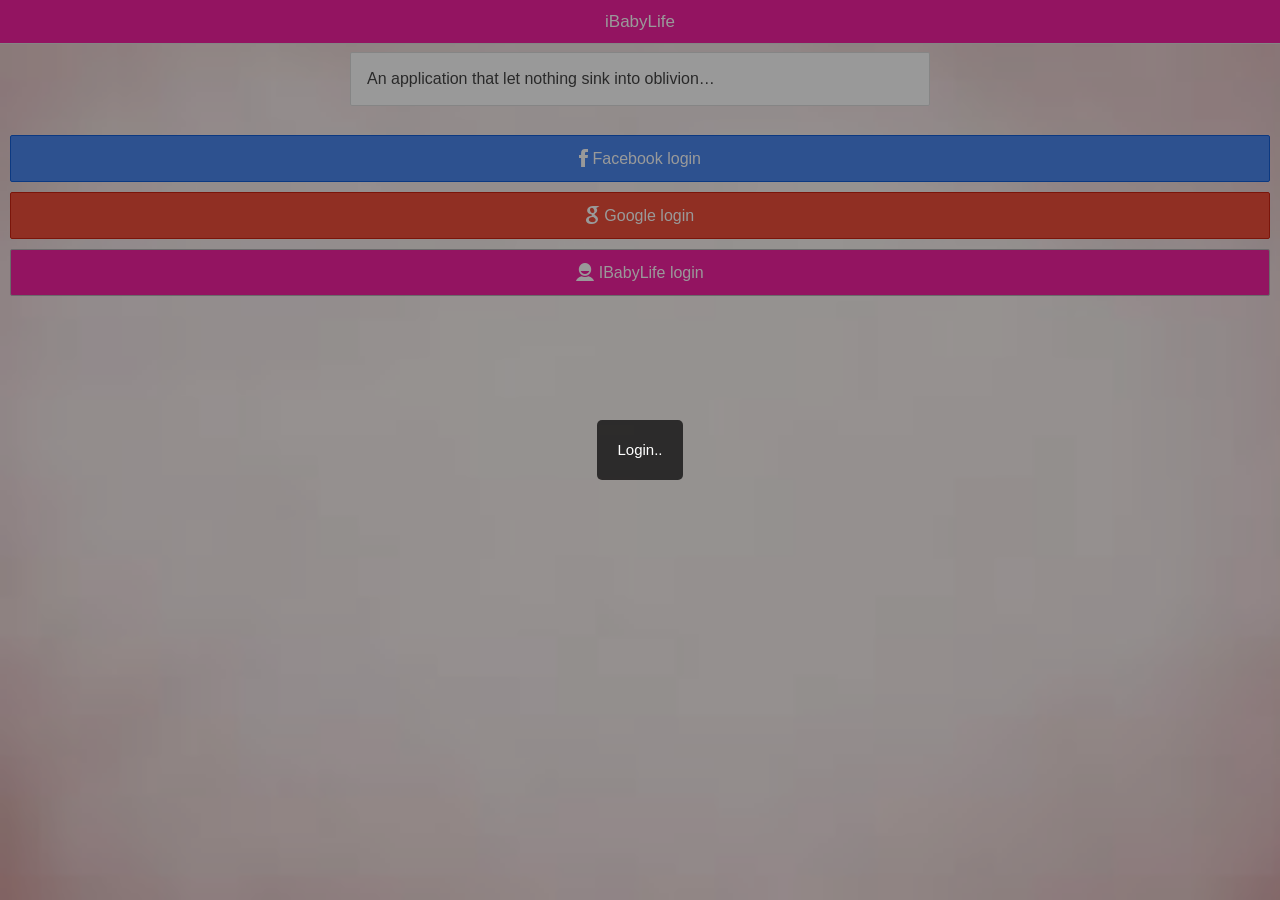
==== index.html @ 6585d314 "ga login" ====
<!DOCTYPE html>
<html>
	<head>
		<meta charset="utf-8">

		<meta content="width=device-width, initial-scale=1.0, maximum-scale=1.0, minimum-scale=1.0, user-scalable=no" name="viewport" />
		<link href="lib/ionic/css/ionic.css" rel="stylesheet">
		<link href="lib/ionic/css/ionicons.css" rel="stylesheet">
		<link href="css/style.css" rel="stylesheet">

		<script>
			var gaPlugin;
			gaPlugin = window.plugins.gaPlugin;
   			gaPlugin.init(successHandler, errorHandler, "UA-60026567-1", 10);
		
			function checkConnection() {
				var networkState = navigator.network.connection.type;

				var states = {};
				states[Connection.UNKNOWN] = 'Unknown connection';
				states[Connection.ETHERNET] = 'Ethernet connection';
				states[Connection.WIFI] = 'WiFi connection';
				states[Connection.CELL_2G] = 'Cell 2G connection';
				states[Connection.CELL_3G] = 'Cell 3G connection';
				states[Connection.CELL_4G] = 'Cell 4G connection';
				states[Connection.NONE] = 'No network connection';

				if (networkState == Connection.UNKNOWN || networkState == Connection.NONE) {
					return false;
				} else {
					return true;
				}
			};

		</script>

		<!-- IF using Sass (run gulp sass first), then uncomment below and remove the CSS includes above
		<link href="css/ionic.app.css" rel="stylesheet">
		-->

		<!-- ionic/angularjs js -->
		<script src="lib/ionic/js/ionic.bundle.js"></script>

		<!-- jquery js -->
		<script src="js/jquery.min.js"></script>

		<!-- Mobiscroll JS and CSS Includes -->

		<!-- Mobiscroll JS and CSS Includes -->

		<script src="js/mobiscroll.core.js"></script>
		<script src="js/mobiscroll.widget.js"></script>
		<script src="js/mobiscroll.scroller.js"></script>

		<script src="js/mobiscroll.util.datetime.js"></script>
		<script src="js/mobiscroll.datetimebase.js"></script>
		<script src="js/mobiscroll.datetime.js"></script>
		<script src="js/mobiscroll.select.js"></script>
		<script src="js/mobiscroll.listbase.js"></script>
		<script src="js/mobiscroll.image.js"></script>
		<script src="js/mobiscroll.treelist.js"></script>

		<script src="js/mobiscroll.widget.android.js"></script>
		<script src="js/mobiscroll.widget.android-holo.js"></script>
		<script src="js/mobiscroll.widget.ios-classic.js"></script>
		<script src="js/mobiscroll.widget.ios.js"></script>
		<script src="js/mobiscroll.widget.jqm.js"></script>
		<script src="js/mobiscroll.widget.sense-ui.js"></script>
		<script src="js/mobiscroll.widget.wp.js"></script>

		<script src="js/mobiscroll.android-holo-light.js"></script>
		<script src="js/mobiscroll.wp-light.js"></script>

		<script src="js/i18n/mobiscroll.i18n.cs.js"></script>
		<script src="js/i18n/mobiscroll.i18n.de.js"></script>
		<script src="js/i18n/mobiscroll.i18n.en-UK.js"></script>
		<script src="js/i18n/mobiscroll.i18n.es.js"></script>
		<script src="js/i18n/mobiscroll.i18n.fa.js"></script>
		<script src="js/i18n/mobiscroll.i18n.fr.js"></script>
		<script src="js/i18n/mobiscroll.i18n.hu.js"></script>
		<script src="js/i18n/mobiscroll.i18n.it.js"></script>
		<script src="js/i18n/mobiscroll.i18n.ja.js"></script>
		<script src="js/i18n/mobiscroll.i18n.nl.js"></script>
		<script src="js/i18n/mobiscroll.i18n.no.js"></script>
		<script src="js/i18n/mobiscroll.i18n.pl.js"></script>
		<script src="js/i18n/mobiscroll.i18n.pt-BR.js"></script>
		<script src="js/i18n/mobiscroll.i18n.pt-PT.js"></script>
		<script src="js/i18n/mobiscroll.i18n.ro.js"></script>
		<script src="js/i18n/mobiscroll.i18n.ru.js"></script>
		<script src="js/i18n/mobiscroll.i18n.ru-UA.js"></script>
		<script src="js/i18n/mobiscroll.i18n.sk.js"></script>
		<script src="js/i18n/mobiscroll.i18n.sv.js"></script>
		<script src="js/i18n/mobiscroll.i18n.tr.js"></script>
		<script src="js/i18n/mobiscroll.i18n.zh.js"></script>

		<link href="css/mobiscroll.animation.css" rel="stylesheet" type="text/css" />
		<link href="css/mobiscroll.icons.css" rel="stylesheet" type="text/css" />
		<link href="css/mobiscroll.widget.css" rel="stylesheet" type="text/css" />
		<link href="css/mobiscroll.widget.android.css" rel="stylesheet" type="text/css" />
		<link href="css/mobiscroll.widget.android-holo.css" rel="stylesheet" type="text/css" />
		<link href="css/mobiscroll.widget.ios-classic.css" rel="stylesheet" type="text/css" />
		<link href="css/mobiscroll.widget.ios.css" rel="stylesheet" type="text/css" />
		<link href="css/mobiscroll.widget.jqm.css" rel="stylesheet" type="text/css" />
		<link href="css/mobiscroll.widget.sense-ui.css" rel="stylesheet" type="text/css" />
		<link href="css/mobiscroll.widget.wp.css" rel="stylesheet" type="text/css" />
		<link href="css/mobiscroll.scroller.css" rel="stylesheet" type="text/css" />
		<link href="css/mobiscroll.scroller.android.css" rel="stylesheet" type="text/css" />
		<link href="css/mobiscroll.scroller.android-holo.css" rel="stylesheet" type="text/css" />
		<link href="css/mobiscroll.scroller.ios-classic.css" rel="stylesheet" type="text/css" />
		<link href="css/mobiscroll.scroller.ios.css" rel="stylesheet" type="text/css" />
		<link href="css/mobiscroll.scroller.jqm.css" rel="stylesheet" type="text/css" />
		<link href="css/mobiscroll.scroller.sense-ui.css" rel="stylesheet" type="text/css" />
		<link href="css/mobiscroll.scroller.wp.css" rel="stylesheet" type="text/css" />
		<link href="css/mobiscroll.image.css" rel="stylesheet" type="text/css" />

		<link href="css/mobiscroll.android-holo-light.css" rel="stylesheet" type="text/css" />
		<link href="css/mobiscroll.wp-light.css" rel="stylesheet" type="text/css" />

		<!-- cordova script (this will be a 404 during development) -->
		<script src="phonegap.js"></script>

		<!--csak fejlesztésre kell
		<script src="phonegap.js"></script>
		<script src="js/phonegap.js"></script>
		-->

		<!-- third party js -->
		<script src="js/hello.js"></script>

		<!-- your app's js -->
		<script src="js/sync.js"></script>
		<script src="js/app.js"></script>

		<script src="js/filterous.js"></script>
		<script src="js/filterousEffects.js"></script>
		<script src="lib/angular-intercom.js"></script>

		<style>
			#intercom-launcher {
				display: none;
			}
		</style>
	</head>
	<body ng-app="starter">

		<ion-pane>
			<div ui-view  class='view'></div>
		</ion-pane>

	</body>

</html>
---- css/style.css ----
.view {
	background: url('background.jpg');
	-moz-background-size: cover;
	-webkit-background-size: cover;
	-o-background-size: cover;
	background-size: cover;
}

/*
 logo css
 */
.card {
	max-width: 600px;
	margin: auto auto;
	padding: 0px;
	background-color: transparent;
	box-shadow: none;
}

/*
 filterek css
 */

.filter {
	max-width: 100px;
	max-height: 100px;
}
.eventImgs {
	width: 75%;
	margin: auto auto;
}
#reset {
	background: url("filters/baba.jpg") no-repeat 0 0;
	background-size: cover;
}
#fluorescent {
	background: url("filters/fluorescent.jpg") no-repeat 0 0;
	background-size: cover;
}
#nostalgia {
	background: url("filters/nostalgia.jpg") no-repeat 0 0;
	background-size: cover;
}
#phykos {
	background: url("filters/phykos.jpg") no-repeat 0 0;
	background-size: cover;
}
#lotus {
	background: url("filters/lotus.jpg") no-repeat 0 0;
	background-size: cover;
}
#memphis {
	background: url("filters/memphis.jpg") no-repeat 0 0;
	background-size: cover;
}
#deutlich {
	background: url("filters/deutlich.jpg") no-repeat 0 0;
	background-size: cover;
}
#sumie {
	background: url("filters/sumie.jpg") no-repeat 0 0;
	background-size: cover;
}

.button.button-pink {
	background-color: #F521A2;
	color: #fff;
}
.wide-as-needed {
	overflow: scroll;
	white-space: nowrap;
	width: 100%;
	margin: auto auto;
	text-align: center;
}
.scroll {
	min-width: 100%;
}
.bar.bar-loading {
	display: block;
	height: 24px;
	/* starts right below a normal header */
	top: 44px;
	/* make the text centered vertically and horizontally */
	text-align: center;
	padding: 0;
	line-height: 24px;
	/* transition 'sliding down' (check below)*/
	-webkit-transition: 200ms all;
}

/*
 * make the content's top changes animate.
 * might not always look good, but looks
 * good when our loader is added & removed
 */
.has-header {
	-webkit-transition: 200ms top;
}
.has-header.has-loading {
	/* 44px (header) + 24px */
	top: 68px;
}
.filter {
	width: 100px;
	height: 100px;
	padding: 0px;
}

.album {
	width: 90px;
	height: 40px;
	padding: 0px;
	background: white;
	-webkit-border-radius: 100px;
	-moz-border-radius: 100px;
	border-radius: 100px;
}
.thumb {
	display: inline;
	float: left;
	width: 300px;
	height: 300px;
	padding: 0px;
	background-position: center center;
	background-size: cover;
	border: none;
}

.egykep {
	width: 300px;
	height: 300px;
}

.negykep {
	width: 150px;
	height: 150px;
}
.hatkep {
	width: 75px;
	height: 75px;
}

.eventImage {
	background-image: url("loader.gif");
	background-position: 50% 50%;
}

/* make loading bar slide up/down */
.bar-loading.ng-enter, .bar-loading.ng-leave.ng-leave-active {
	height: 0;
	border-width: 0px;
}
.bar-loading.ng-enter.ng-enter-active, .bar-loading.ng-leave {
	height: 24px;
	border-width: 1px;
}

/* image nagyitás */

.transparent {
	background: transparent !important;
}
.image-modal {
	width: 100% !important;
	height: 100%;
	top: 0 !important;
	left: 0 !important;
}
.fullscreen-image {
	max-width: 100%;
	max-height: 100%;
	bottom: 0;
	left: 0;
	margin: auto;
	overflow: auto;
	position: fixed;
	right: 0;
	top: 0;
}

/*corner ribbon */

.circleBase {
    border-radius: 50%;
    behavior: url(PIE.htc); /* remove if you don't care about IE8 */
   	display: inline-block;
   	float: left;
   	text-align: center;
}


.type2 {
    width: 22px;
    height: 22px;   
    background-color:black;
    color:white;     
    border: 1px solid white; 
    
}

.type3 {
    width: 22px;
    height: 22px;   
    border: 1px solid #000;
}
---- css/mobiscroll.animation.css ----
.dw-trans .dw-persp {
    overflow: hidden;
    -webkit-perspective: 1000px;
    -moz-perspective: 1000px;
    perspective: 1000px;
}
.dw-trans .dw,
.dw-trans .dwo {
    -webkit-animation-fill-mode: forwards;
    -webkit-animation-duration: 200ms;
    -moz-animation-fill-mode: forwards;
    -moz-animation-duration: 200ms;
    animation-fill-mode: forwards;
    animation-duration: 200ms;
}
.dw-trans .dwo { 
    -webkit-backface-visibility: hidden; 
}
.dw-in .dw {
    -webkit-animation-timing-function: ease-out;
    -moz-animation-timing-function: ease-out;
    animation-timing-function: ease-out;
}
.dw-out .dw {
    -webkit-animation-timing-function: ease-in;
    -moz-animation-timing-function: ease-in;
    animation-timing-function: ease-in;
}
.dw-in .dwo {
    -webkit-animation-name: dw-f-in;
    -moz-animation-name: dw-f-in;
    animation-name: dw-f-in;
}
.dw-out .dwo {
    -webkit-animation-name: dw-f-out;
    -moz-animation-name: dw-f-out;
    animation-name: dw-f-out;
}
.dw-flip,
.dw-swing,
.dw-slidehorizontal,
.dw-slidevertical,
.dw-slidedown,
.dw-slideup,
.dw-fade {
    -webkit-backface-visibility: hidden;
    -webkit-transform: translateX(0);
    -moz-backface-visibility: hidden;
    -moz-transform: translateX(0);
    backface-visibility: hidden;
    transform: translateX(0);
}
.dw-swing,
.dw-slidehorizontal,
.dw-slidevertical,
.dw-slidedown,
.dw-slideup,
.dw-fade {
    -webkit-transform-origin: 0 0;
    -moz-transform-origin: 0 0;
    transform-origin: 0 0;
}
.dw-flip,
.dw-pop {
    -webkit-transform-origin: 50% 50%;
    -moz-transform-origin: 50% 50%;
    transform-origin: 50% 50%;
}
.dw-in .dw-pop {
    opacity: 1;
    -webkit-animation-name: dw-p-in;
    -webkit-transform: scale(1);
    -moz-animation-name: dw-p-in;
    -moz-transform: scale(1);
    transform: scale(1);
    animation-name: dw-p-in;
}
.dw-out .dw-pop {
    opacity: 0;
    -webkit-animation-name: dw-p-out;
    -moz-animation-name: dw-p-out;
    animation-name: dw-p-out;
}
.dw-in .dw-flip {
    opacity: 1;
    -webkit-animation-name: dw-fl-in;
    -webkit-transform: scale(1);
    -moz-animation-name: dw-fl-in;
    -moz-transform: scale(1);
    animation-name: dw-fl-in;
    transform: scale(1);
}
.dw-out .dw-flip {
    opacity: 0;
    animation-name: dw-fl-out;
    -webkit-animation-name: dw-fl-out;
    -moz-animation-name: dw-fl-out;
}
.dw-in .dw-swing {
    opacity: 1;
    -webkit-animation-name: dw-sw-in;
    -webkit-transform: scale(1);
    -moz-animation-name: dw-sw-in;
    -moz-transform: scale(1);
    transform: scale(1);
    animation-name: dw-sw-in;
}
.dw-out .dw-swing {
    opacity: 0;
    -webkit-animation-name: dw-sw-out;
    -moz-animation-name: dw-sw-out;
    animation-name: dw-sw-out;
}
.dw-in .dw-slidehorizontal {
    opacity: 1;
    -webkit-animation-name: dw-sh-in;
    -webkit-transform: scale(1);
    -moz-animation-name: dw-sh-in;
    -moz-transform: scale(1);
    transform: scale(1);
    animation-name: dw-sh-in;
}
.dw-out .dw-slidehorizontal {
    opacity: 0;
    -webkit-animation-name: dw-sh-out;
    -moz-animation-name: dw-sh-out;
    animation-name: dw-sh-out;
}
.dw-in .dw-slidevertical {
    opacity: 1;
    -webkit-animation-name: dw-sv-in;
    -webkit-transform: scale(1);
    -moz-animation-name: dw-sv-in;
    -moz-transform: scale(1);
    animation-name: dw-sv-in;
    transform: scale(1);
}
.dw-out .dw-slidevertical {
    opacity: 0;
    -webkit-animation-name: dw-sv-out;
    -moz-animation-name: dw-sv-out;
    animation-name: dw-sv-out;
}
.dw-in .dw-slidedown {
    -webkit-animation-name: dw-sd-in;
    -webkit-transform: scale(1);
    -moz-animation-name: dw-sd-in;
    -moz-transform: scale(1);
    animation-name: dw-sd-in;
    transform: scale(1);
}
.dw-out .dw-slidedown {
    animation-name: dw-sd-out;
    -webkit-animation-name: dw-sd-out;
    -webkit-transform: translateY(-100%);
    -moz-animation-name: dw-sd-out;
    -moz-transform: translateY(-100%);
}
.dw-in .dw-slideup {
    -webkit-animation-name: dw-su-in;
    -webkit-transform: scale(1);
    -moz-animation-name: dw-su-in;
    -moz-transform: scale(1);
    transform: scale(1);
    animation-name: dw-su-in;
}
.dw-out .dw-slideup {
    animation-name: dw-su-out;
    -webkit-animation-name: dw-su-out;
    -webkit-transform: translateY(100%);
    -moz-animation-name: dw-su-out;
    -moz-transform: translateY(100%);
}
.dw-in .dw-fade {
    opacity: 1;
    -webkit-animation-name: dw-f-in;
    -moz-animation-name: dw-f-in;
    animation-name: dw-f-in;
}
.dw-out .dw-fade {
    opacity: 0;
    -webkit-animation-name: dw-f-out;
    -moz-animation-name: dw-f-out;
    animation-name: dw-f-out;
}
/* Fade in */
@keyframes dw-f-in {
    from {
        opacity: 0;
    }
    to {
        opacity: 1;
    }
}
@-webkit-keyframes dw-f-in {
    from {
        opacity: 0;
    }
    to {
        opacity: 1;
    }
}
@-moz-keyframes dw-f-in {
    from {
        opacity: 0;
    }
    to {
        opacity: 1;
    }
}
/* Fade out */
@keyframes dw-f-out {
    from {
        visibility: visible;
        opacity: 1;
    }
    to {
        opacity: 0;
    }
}
@-webkit-keyframes dw-f-out {
    from {
        visibility: visible;
        opacity: 1;
    }
    to {
        opacity: 0;
    }
}
@-moz-keyframes dw-f-out {
    from {
        visibility: visible;
        opacity: 1;
    }
    to {
        opacity: 0;
    }
}
/* Pop in */
@keyframes dw-p-in {
    from {
        opacity: 0;
        transform: scale(0.8);
    }
    to {
        opacity: 1;
        transform: scale(1);
    }
}
@-webkit-keyframes dw-p-in {
    from {
        opacity: 0;
        -webkit-transform: scale(0.8);
    }
    to {
        opacity: 1;
        -webkit-transform: scale(1);
    }
}
@-moz-keyframes dw-p-in {
    from {
        opacity: 0;
        -moz-transform: scale(0.8);
    }
    to {
        opacity: 1;
        -moz-transform: scale(1);
    }
}
/* Pop out */
@keyframes dw-p-out {
    from {
        opacity: 1;
        transform: scale(1);
    }
    to {
        opacity: 0;
        transform: scale(0.8);
    }
}
@-webkit-keyframes dw-p-out {
    from {
        opacity: 1;
        -webkit-transform: scale(1);
    }
    to {
        opacity: 0;
        -webkit-transform: scale(0.8);
    }
}
@-moz-keyframes dw-p-out {
    from {
        opacity: 1;
        -moz-transform: scale(1);
    }
    to {
        opacity: 0;
        -moz-transform: scale(0.8);
    }
}
/* Flip in */
@keyframes dw-fl-in {
    from {
        opacity: 0;
        transform: rotateY(90deg);
    }
    to {
        opacity: 1;
        transform: rotateY(0);
    }
}
@-webkit-keyframes dw-fl-in {
    from {
        opacity: 0;
        -webkit-transform: rotateY(90deg);
    }
    to {
        opacity: 1;
        -webkit-transform: rotateY(0);
    }
}
@-moz-keyframes dw-fl-in {
    from {
        opacity: 0;
        -moz-transform: rotateY(90deg);
    }
    to {
        opacity: 1;
        -moz-transform: rotateY(0);
    }
}
/* Flip out */
@keyframes dw-fl-out {
    from {
        opacity: 1;
        transform: rotateY(0deg);
    }
    to {
        opacity: 0;
        transform: rotateY(-90deg);
    }
}
@-webkit-keyframes dw-fl-out {
    from {
        opacity: 1;
        -webkit-transform: rotateY(0deg);
    }
    to {
        opacity: 0;
        -webkit-transform: rotateY(-90deg);
    }
}
@-moz-keyframes dw-fl-out {
    from {
        opacity: 1;
        -moz-transform: rotateY(0deg);
    }
    to {
        opacity: 0;
        -moz-transform: rotateY(-90deg);
    }
}
/* Swing in */
@keyframes dw-sw-in {
    from {
        opacity: 0;
        transform: rotateY(-90deg);
    }
    to {
        opacity: 1;
        transform: rotateY(0deg);
    }
}
@-webkit-keyframes dw-sw-in {
    from {
        opacity: 0;
        -webkit-transform: rotateY(-90deg);
    }
    to {
        opacity: 1;
        -webkit-transform: rotateY(0deg);
    }
}
@-moz-keyframes dw-sw-in {
    from {
        opacity: 0;
        -moz-transform: rotateY(-90deg);
    }
    to {
        opacity: 1;
        -moz-transform: rotateY(0deg);
    }
}
/* Swing out */
@keyframes dw-sw-out {
    from {
        opacity: 1;
        transform: rotateY(0deg);
    }
    to {
        opacity: 0;
        transform: rotateY(-90deg);
    }
}
@-webkit-keyframes dw-sw-out {
    from {
        opacity: 1;
        -webkit-transform: rotateY(0deg);
    }
    to {
        opacity: 0;
        -webkit-transform: rotateY(-90deg);
    }
}
@-moz-keyframes dw-sw-out {
    from {
        opacity: 1;
        -moz-transform: rotateY(0deg);
    }
    to {
        opacity: 0;
        -moz-transform: rotateY(-90deg);
    }
}
/* Slide horizontal in */
@keyframes dw-sh-in {
    from {
        opacity: 0;
        transform: translateX(-100%);
    }
    to {
        opacity: 1;
        transform: translateX(0);
    }
}
@-webkit-keyframes dw-sh-in {
    from {
        opacity: 0;
        -webkit-transform: translateX(-100%);
    }
    to {
        opacity: 1;
        -webkit-transform: translateX(0);
    }
}
@-moz-keyframes dw-sh-in {
    from {
        opacity: 0;
        -moz-transform: translateX(-100%);
    }
    to {
        opacity: 1;
        -moz-transform: translateX(0);
    }
}
/* Slide horizontal out */
@keyframes dw-sh-out {
    from {
        opacity: 1;
        transform: translateX(0);
    }
    to {
        opacity: 0;
        transform: translateX(100%);
    }
}
@-webkit-keyframes dw-sh-out {
    from {
        opacity: 1;
        -webkit-transform: translateX(0);
    }
    to {
        opacity: 0;
        -webkit-transform: translateX(100%);
    }
}
@-moz-keyframes dw-sh-out {
    from {
        opacity: 1;
        -moz-transform: translateX(0);
    }
    to {
        opacity: 0;
        -moz-transform: translateX(100%);
    }
}
/* Slide vertical in */
@keyframes dw-sv-in {
    from {
        opacity: 0;
        transform: translateY(-100%);
    }
    to {
        opacity: 1;
        transform: translateY(0);
    }
}
@-webkit-keyframes dw-sv-in {
    from {
        opacity: 0;
        -webkit-transform: translateY(-100%);
    }
    to {
        opacity: 1;
        -webkit-transform: translateY(0);
    }
}
@-moz-keyframes dw-sv-in {
    from {
        opacity: 0;
        -moz-transform: translateY(-100%);
    }
    to {
        opacity: 1;
        -moz-transform: translateY(0);
    }
}
/* Slide vertical out */
@keyframes dw-sv-out {
    from {
        opacity: 1;
        transform: translateY(0);
    }
    to {
        opacity: 0;
        transform: translateY(100%);
    }
}
@-webkit-keyframes dw-sv-out {
    from {
        opacity: 1;
        -webkit-transform: translateY(0);
    }
    to {
        opacity: 0;
        -webkit-transform: translateY(100%);
    }
}
@-moz-keyframes dw-sv-out {
    from {
        opacity: 1;
        -moz-transform: translateY(0);
    }
    to {
        opacity: 0;
        -moz-transform: translateY(100%);
    }
}
/* Slide Down In */
@keyframes dw-sd-in {
    from {
        transform: translateY(-100%);
    }
    to {
        transform: translateY(0);
    }
}
@-webkit-keyframes dw-sd-in {
    from {
        opacity: 1;
        -webkit-transform: translateY(-100%);
    }
    to {
        opacity: 1;
        -webkit-transform: translateY(0);
    }
}
@-moz-keyframes dw-sd-in {
    from {
        -moz-transform: translateY(-100%);
    }
    to {
        -moz-transform: translateY(0);
    }
}
/* Slide down out */
@keyframes dw-sd-out {
    from {
        transform: translateY(0);
    }
    to {
        transform: translateY(-100%);
    }
}
@-webkit-keyframes dw-sd-out {
    from {
        opacity: 1;
        -webkit-transform: translateY(0);
    }
    to {
        opacity: 1;
        -webkit-transform: translateY(-100%);
    }
}
@-moz-keyframes dw-sd-out {
    from {
        -moz-transform: translateY(0);
    }
    to {
        -moz-transform: translateY(-100%);
    }
}
/* Slide Up In */
@keyframes dw-su-in {
    from {
        transform: translateY(100%);
    }
    to {
        transform: translateY(0);
    }
}
@-webkit-keyframes dw-su-in {
    from {
        opacity: 1;
        -webkit-transform: translateY(100%);
    }
    to {
        opacity: 1;
        -webkit-transform: translateY(0);
    }
}
@-moz-keyframes dw-su-in {
    from {
        -moz-transform: translateY(100%);
    }
    to {
        -moz-transform: translateY(0);
    }
}
/* Slide up out */
@keyframes dw-su-out {
    from {
        transform: translateY(0);
    }
    to {
        transform: translateY(100%);
    }
}
@-webkit-keyframes dw-su-out {
    from {
        opacity: 1;
        -webkit-transform: translateY(0);
    }
    to {
        opacity: 1;
        -webkit-transform: translateY(100%);
    }
}
@-moz-keyframes dw-su-out {
    from {
        -moz-transform: translateY(0);
    }
    to {
        -moz-transform: translateY(100%);
    }
}
---- css/mobiscroll.icons.css ----
@font-face {
    font-family: 'icons_mobiscroll';
    src: url([data-uri]) format('truetype');
    src: url([data-uri]) format('woff');
    font-weight: normal;
    font-style: normal;
}

.mbsc-ic:before {
    font-family: 'icons_mobiscroll';
    speak: none;
    font-style: normal;
    font-weight: normal;
    font-variant: normal;
    text-transform: none;
    -webkit-font-smoothing: antialiased;
    -moz-osx-font-smoothing: grayscale;
}

/* Icons */
.mbsc-ic-checkmark:before { content: "\f100"; }
.mbsc-ic-close:before { content: "\f101"; }
.mbsc-ic-loop2:before { content: "\f102"; }
.mbsc-ic-minus:before { content: "\f103"; }
.mbsc-ic-plus:before { content: "\f104"; }
---- css/mobiscroll.widget.css ----
.dw, 
.dwo {
    -webkit-tap-highlight-color: rgba(0, 0, 0, 0);
}
.dw {
    max-width: 98%;
    position: absolute;
    top: 0;
    left: 0;
    z-index: 2;
    font-size: 12px;
    text-shadow: none;
    -webkit-user-select: none;
    -moz-user-select: none;
    -ms-user-select: none;
    -ms-touch-action: none;
    user-select: none;
    /*touch-action: none;*/ /* Kills native scroll in Chrome >=35 */
}
.dw:focus {
    /*outline-color: transparent;*/
    outline: none;
}
.dw-rtl {
    direction: rtl;
}
/* Box sizing */
.dw,
.dwbc {
    -webkit-box-sizing: border-box;
    -moz-box-sizing: border-box;
    box-sizing: border-box;
}
.dwwr {
    min-width: 170px;
    zoom: 1;
    overflow: hidden;
    text-align: center;
    font-family: arial, verdana, sans-serif;
}
/* Modal overlay */
.dw-persp, 
.dwo {
    width: 100%;
    height: 100%;
    position: absolute;
    top: 0;
    left: 0;
}
.dw-persp {
    z-index: 99998;
}
.dwo {
    z-index: 1;
    background: #000;
    background: rgba(0,0,0,.7);
    filter: Alpha(Opacity=70);
}
/* Liquid mode */
.dw-liq .dw {
    max-width: 100%;
}
/* Top/Bottom mode */
.dw-top .dw, 
.dw-bottom .dw {
    width: 100%;
    max-width: 100%;
}
/* Inline mode */
.dw-inline .dw {
    position: static;
    display: inline-block;
    max-width: 100%;
}
.dw-inline.dw-liq .dw-persp .dw {
    display: block;
}
.dw-inline .dw-persp {
    position: static;
}
/* Bubble mode */
.dw-bubble .dw {
    margin: 20px 0;
}
.dw-bubble .dw-arrw {
    position: absolute;
    left: 0;
    width: 100%;
}
.dw-bubble-top .dw-arrw {
    bottom: -36px;
}
.dw-bubble-bottom .dw-arrw {
    top: -36px;
}
.dw-bubble .dw-arrw-i {
    margin: 0 30px;
    position: relative;
    height: 36px;
}
.dw-bubble .dw-arr {
    display: block;
}
.dw-arr {
    display: none;
    position: absolute;
    left: 0;
    width: 0;
    height: 0;
    border-width: 18px 18px;
    border-style: solid;
    margin-left: -18px;
}
.dw-bubble-bottom .dw-arr {
    top: 0;
}
.dw-bubble-top .dw-arr {
    bottom: 0;
}
.dw-hidden {
    width: 0;
    height: 0;
    margin: 0;
    padding: 0;
    border: 0;
    overflow: hidden;
}
/* Buttons */
.dwb {
    overflow: hidden;
    display: block;
    text-decoration: none;
    white-space: nowrap;
    text-overflow: ellipsis;
    vertical-align: top;
}
.dwb-e {
    cursor: pointer;
}
.dwb-d {
    cursor: default;
}
/* Button container */
.dwbc {
    display: table;
    width: 100%;
    text-align: center;
}
/* Button wrapper */
.dwbw  {
    vertical-align: top;
    display: table-cell;
    position: relative;
    z-index: 5;
}
.dwbw .dwb:before {
    padding: .375em;
}

/* Default theme */
.mbsc-mobiscroll .dwwr {
    min-width: 220px;
    background: #f7f7f7;
    color: #454545;
    font-size: 16px;
}
.mbsc-mobiscroll .dwv {
    padding-top: .6666em;
    color: #4eccc4;
    font-size: .75em;
    text-transform: uppercase;
    line-height: 2em;
}
.mbsc-mobiscroll .dwbc {
    display: block;
    overflow: hidden;
    text-align: right;
    padding: 0 .5em .5em .5em;
}
.mbsc-mobiscroll .dwbw {
    display: block;
    float: right;
}
.mbsc-mobiscroll .dw-rtl .dwbw {
    float: left;
}
.mbsc-mobiscroll .dwb {
    height: 2.5em;
    line-height: 2.5em;
    padding: 0 1em;
    color: #4eccc4;
    text-transform: uppercase;
}
.mbsc-mobiscroll .dwb-a {
    background: rgba(78,204,196,.3);
}
.mbsc-mobiscroll .dw-bubble-bottom .dw-arr {
    border-color: transparent transparent #f7f7f7 transparent;
}
.mbsc-mobiscroll .dw-bubble-top .dw-arr {
    border-color: #f7f7f7 transparent transparent transparent;
}
---- css/mobiscroll.widget.android.css ----
/* Android Skin */
.mbsc-android .dw {
    border: 2px solid #555;
}
.mbsc-android .dwv {
    padding: 10px;
    border-bottom: 1px solid #333;
    font-size: 14px;
}
.mbsc-android .dwwr {
    color: #fff;
    background: #000;
}
/* Buttons */
.mbsc-android .dwbc {
    padding: 4px 2px;
    background: #9c9c9c;
}
.mbsc-android .dwb {
    height: 40px;
    line-height: 40px;
    padding: 0 15px;
    margin: 0 2px;
    font-size: 14px;
    color: #000;
    background: #ccc;
    background: -webkit-gradient(linear,left bottom,left top,from(#ccc),to(#eee));
    background: -webkit-linear-gradient(#eee,#ccc);
    background: -moz-linear-gradient(#eee,#ccc);
    background: linear-gradient(#eee,#ccc);
    -webkit-box-shadow: 0 1px 3px rgba(0,0,0,0.5);
    box-shadow: 0 1px 3px rgba(0,0,0,0.5);
}
.mbsc-android .dw .dwb-a {
    background: #ffb25a;
    background: -webkit-gradient(linear,left bottom,left top,from(#ef6100),to(#ffb25a));
    background: -webkit-linear-gradient(#ffb25a,#ef6100);
    background: -moz-linear-gradient(#ffb25a,#ef6100);
    background: linear-gradient(#ffb25a,#ef6100);
}
/* Bubble positioning */
.mbsc-android .dw-bubble-bottom .dw-arr {
    border-color: transparent transparent #000 transparent;
}
.mbsc-android .dw-bubble-top .dw-arr {
    border-color: #9c9c9c transparent transparent transparent;
}
/* Docked */
.mbsc-android.dw-top .dw,
.mbsc-android.dw-bottom .dw {
    border-right: 0;
    border-left: 0;
}
.mbsc-android.dw-top .dw {
    border-top: 0;
}
.mbsc-android.dw-bottom .dw {
    border-bottom: 0;
}
---- css/mobiscroll.widget.android-holo.css ----
.mbsc-android-holo .dwwr {
    background: #292829;
    color: #fff;
    -webkit-border-radius: .1875em;
    border-radius: .1875em;
    font-size: 16px;
}
.mbsc-android-holo .dwv {
    color: #31b6e7;
    line-height: 2em;
    border-bottom: 2px solid #31b6e7;
    font-size: 1.125em;
}
/* Buttons */
.mbsc-android-holo .dwbc {
    border-top: 1px solid #424542;
}
.mbsc-android-holo .dwb {
    height: 2.6em;
    line-height: 2.6em;
    color: #fff;
    font-size: .875em;
}
.mbsc-android-holo .dwb-a {
    background: #29799c;
}
.mbsc-android-holo .dwbw .dwb {
    border-left: 1px solid #424542;
}
.mbsc-android-holo .dwbw:first-child .dwb {
    border: 0;
    -webkit-border-radius: 0 0 0 .1875em;
    border-radius: 0 0 0 .1875em;
}
.mbsc-android-holo .dwbw:last-child .dwb {
    -webkit-border-radius: 0 0 .1875em 0;
    border-radius: 0 0 .1875em 0;
}
.mbsc-android-holo .dw-rtl .dwbw .dwb {
    border: 0;
    border-right: 1px solid #424542;
}
.mbsc-android-holo .dw-rtl .dwbw:last-child .dwb {
    -webkit-border-radius: 0 0 0 .1875em;
    border-radius: 0 0 0 .1875em;
}
.mbsc-android-holo .dw-rtl .dwbw:first-child .dwb {
    border: 0;
    -webkit-border-radius: 0 0 .1875em 0;
    border-radius: 0 0 .1875em 0;
}
/* Top, bottom mode */
.mbsc-android-holo.dw-liq .dwwr, 
.mbsc-android-holo.dw-top .dwwr, 
.mbsc-android-holo.dw-bottom .dwwr,
.mbsc-android-holo.dw-liq .dwbw .dwb,
.mbsc-android-holo.dw-top .dwbw .dwb,
.mbsc-android-holo.dw-bottom .dwbw .dwb {
    -webkit-border-radius: 0;
    border-radius: 0;
}
/* Bubble positioning */
.mbsc-android-holo .dw-bubble-bottom .dw-arr {
    border-color: transparent transparent #292829 transparent;
}
.mbsc-android-holo .dw-bubble-top .dw-arr {
    border-color: #292829 transparent transparent transparent;
}
---- css/mobiscroll.widget.ios-classic.css ----
/* iOS Skin */
.mbsc-ios-classic .dw {
    min-width: 134px;
    border: 1px solid #2d3034;
}
.mbsc-ios-classic .dwo {
    background: none;
}
.mbsc-ios-classic .dwwr {
    position: relative;
    padding: 0 6px;
    margin-top: 40px;
    background: -webkit-gradient(linear,left top,left bottom,from(#9f9fa6),color-stop(0.5, #484a55),color-stop(0.5, #272836),to(#282a39));
    background: -webkit-linear-gradient(#9f9fa6,#484a55 50%,#272836 50%,#282a39);
    background: -moz-linear-gradient(#9f9fa6,#484a55 50%,#272836 50%,#282a39);
    background: linear-gradient(#9f9fa6,#484a55 50%,#272836 50%,#282a39);
    background-color: #9f9fa6;
    background-repeat: no-repeat;
    color: #fff;
    overflow: visible;
}
.mbsc-ios-classic.dw-nobtn .dwwr {
    margin-top: 0;
}
.mbsc-ios-classic .dwv {
    width: 0;
    height: 0;
    margin: 0;
    padding: 0;
    border: 0;
    overflow: hidden;
}
/* Buttons */
.mbsc-ios-classic .dwbc {
    display: block;
    position: absolute;
    top: -40px;
    left: 0;
    width: 100%;
    height: 28px;
    padding: 5px 0;
    background: #454545;
    background: -webkit-gradient(linear,left top,left bottom,from(rgba(69,69,69,0.7)),color-stop(0.5, rgba(37,37,37,0.7)),color-stop(0.5, rgba(16,16,16,0.7)),to(rgba(0,0,0,0.7)));
    background: -webkit-linear-gradient(rgba(69,69,69,0.7),rgba(37,37,37,0.7) 50%,rgba(16,16,16,0.7) 50%,rgba(0,0,0,0.7));
    background: -moz-linear-gradient(rgba(69,69,69,0.7),rgba(37,37,37,0.7) 50%,rgba(16,16,16,0.7) 50%,rgba(0,0,0,0.7));
    background: linear-gradient(rgba(69,69,69,0.7),rgba(37,37,37,0.7) 50%,rgba(16,16,16,0.7) 50%,rgba(0,0,0,0.7));
    border-bottom: 1px solid #888;
    border-bottom: 1px solid rgba(255,255,255,0.5);
    border-top: 1px solid #888;
    border-top: 1px solid rgba(255,255,255,0.5);
    -webkit-box-sizing: content-box;
    -moz-box-sizing: content-box;
    box-sizing: content-box;
}
.mbsc-ios-classic .dwb {
    margin: 0 5px;
    padding: 0 10px;
    display: inline-block;
    font-size: 12px;
    font-weight: bold;
    height: 26px;
    line-height: 26px;
    color: #fff;
    border: 1px solid #1f1f1f;
    background: #1a1a1a;
    background: -webkit-gradient(linear,left top,left bottom,from(#7b7b7b),color-stop(0.5, #1a1a1a),color-stop(0.5, #000));
    background: -webkit-linear-gradient(#7b7b7b,#1a1a1a 50%,#000 50%);
    background: -moz-linear-gradient(#7b7b7b,#1a1a1a 50%,#000 50%);
    background: linear-gradient(#7b7b7b,#1a1a1a 50%,#000 50%);
    -webkit-border-radius: 5px;
    -webkit-box-shadow: 0 1px 0 rgba(255,255,255,0.3);
    border-radius: 5px;
    box-shadow: 0 1px 0 rgba(255,255,255,0.3);
}
.mbsc-ios-classic .dwb-s .dwb {
    border: 1px solid #194aab;
    background: #194aab;
    background: -webkit-gradient(linear,left top,left bottom,from(#82aaff),color-stop(0.5,#3162c4),color-stop(0.5,#194aab));
    background: -webkit-linear-gradient(#82aaff,#3162c4 50%,#194aab 50%);
    background: -moz-linear-gradient(#82aaff,#3162c4 50%,#194aab 50%);
    background: linear-gradient(#82aaff,#3162c4 50%,#194aab 50%);
}
.mbsc-ios-classic .dwb-a {
    opacity: .8;
    filter: alpha(opacity=80);
}
.mbsc-ios-classic .dwbw {
    display: block;
    float: right;
}
.mbsc-ios-classic .dwb-c {
    float: left;
}
/* Bubble positioning */
.mbsc-ios-classic.dw-bubble .dw {
    padding: 6px;
    background: #afafaf;
    background: -webkit-gradient(linear,left top,left bottom,from(#afafaf),color-stop(0.3, #1b2530));
    background: -webkit-linear-gradient(#afafaf, #1b2530 30%);
    background: -moz-linear-gradient(#afafaf, #1b2530 30%);
    background: linear-gradient(#afafaf, #1b2530 30%);
    -webkit-border-radius: 5px;
    -webkit-box-shadow: 0 0 25px rgba(0,0,0,0.7);
    border-radius: 5px;
    box-shadow: 0 0 25px rgba(0,0,0,0.7);
}
.mbsc-ios-classic .dw-bubble-bottom .dw-arr {
    border-color: transparent transparent #2d3034 transparent;
}
.mbsc-ios-classic .dw-bubble-bottom .dw-arr:after {
    content: '';
    position: absolute;
    top: -16px;
    left: -17px;
    border: 17px solid #afafaf;
    border-color: transparent transparent #afafaf transparent;
}
.mbsc-ios-classic .dw-bubble-top .dw-arr {
    border-color: #1b2530 transparent transparent transparent;
}
---- css/mobiscroll.widget.ios.css ----
.mbsc-ios .dwo {
    background: rgba(0,0,0,.2);
    filter: Alpha(Opacity=20);
}
.mbsc-ios .dwwr {
    position: relative;
    background: #f7f7f7;
    color: #000;
    padding-top: 40px;
}
.mbsc-ios .dwv {
    color: #9d9d9d;
    line-height: 30px;
    font-size: 12px;
    border-bottom: 1px solid #acacac;
}
.mbsc-ios .dwbc {
    position: absolute;
    top: 0;
    left: 0;
    width: 100%;
    border-bottom: 1px solid #acacac;
}
.mbsc-ios .dwb {
    height: 40px;
    line-height: 40px;
    padding: 0 10px;
    display: inline-block;
    color: #007aff;
    font-size: 17px;
}
.mbsc-ios .dwb-a {
    opacity: .5;
}
.mbsc-ios .dwbw {
    display: block;
    float: right;
}
.mbsc-ios .dwb-c {
    float: left;
}
.mbsc-ios .dwb-s .dwb {
    font-weight: bold;
}
/* Bubble arrow */
.mbsc-ios .dw-bubble-bottom .dw-arr {
    border-color: transparent transparent #f7f7f7 transparent;
}
.mbsc-ios .dw-bubble-top .dw-arr {
    border-color: #f7f7f7 transparent transparent transparent;
}
.mbsc-ios.dw-bubble .dwwr {
    -webkit-border-radius: 8px;
    border-radius: 8px;
}
/* Inline display */
.mbsc-ios.dw-nobtn .dwwr {
    padding-top: 0;
}
---- css/mobiscroll.widget.jqm.css ----
.mbsc-jqm .dwo {
    background: none;
}
.mbsc-jqm .dwv {
    position: static;
    width: auto;
    border: 0;
    padding: 5px 0;
    font-size: 14px;
}
.mbsc-jqm .dwwr {
    border: 0;
    overflow: visible;
    font-family: inherit;
}
/* Buttons */
.mbsc-jqm .dwbc {
    font-size: 12px;
    padding: 0 2px 4px 2px;
}
.mbsc-jqm .dwbc .ui-btn {
    margin: 0 2px;
}
.mbsc-jqm .dwbc .ui-btn-inner {
    font-size: 12px;
}
/* Bubble positioning */
.mbsc-jqm .dw-bubble-bottom .dw-arr {
    border-color: transparent transparent #222 transparent;
}
.mbsc-jqm .dw-bubble-top .dw-arr {
    border-color: #222 transparent transparent transparent;
}
.mbsc-jqm.dw-bubble .dw {
    background: #222;
    border: 0;
    padding: 6px;
}
/* Top / bottom mode */
.mbsc-jqm.dw-liq .dw,
.mbsc-jqm.dw-top .dw,
.mbsc-jqm.dw-bottom .dw, 
.mbsc-jqm.dw-liq .dwwr,
.mbsc-jqm.dw-top .dwwr,
.mbsc-jqm.dw-bottom .dwwr {
    padding: 0;
    -webkit-border-radius: 0;
    border-radius: 0;
}
.mbsc-jqm.dw-top .dw {
    border-right: 0;
    border-top: 0;
    border-left: 0;
}
.mbsc-jqm.dw-bottom .dw {
    border-bottom: 0;
    border-right: 0;
    border-left: 0;
}
---- css/mobiscroll.widget.sense-ui.css ----
.mbsc-sense-ui .dwwr {
    color: #fff;
    background: #333;
    border: 2px solid #fff;
    -webkit-border-radius: 3px;
    border-radius: 3px;
}
.mbsc-sense-ui .dwv {
    padding: 5px 10px;
    border-bottom: 1px solid #666;
    font-size: 14px;
    text-align: left;
}
/* Buttons */
.mbsc-sense-ui .dwbc {
    padding: 4px 2px;
    background: #000;
    background: -webkit-gradient(linear,left bottom,left top,color-stop(0.5, #000),color-stop(0.5, #666));
    background: -webkit-linear-gradient(#666 50%,#000 50%);
    background: -moz-linear-gradient(#666 50%,#000 50%);
    background: linear-gradient(#666 50%,#000 50%);
}
.mbsc-sense-ui .dwb {
    height: 40px;
    line-height: 40px;
    padding: 0 15px;
    margin: 0 2px;
    color: #fff;
    font-size: 14px;
    font-weight: bold;
    border: 1px solid #333;
    background: #222;
    background: -webkit-gradient(linear,left bottom,left top,from(#000),to(#444));
    background: -webkit-linear-gradient(#444,#000);
    background: -moz-linear-gradient(#444,#000);
    background: linear-gradient(#444,#000);
    box-shadow: inset 0 0 5px #000;
    -webkit-border-radius: 5px;
    border-radius: 5px;
}
.mbsc-sense-ui .dw .dwb-a {
    background: #3c7500;
    background: -webkit-gradient(linear,left bottom,left top,from(#3c7500),to(#94c840));
    background: -webkit-linear-gradient(#94c840,#3c7500);
    background: -moz-linear-gradient(#94c840,#3c7500);
    background: linear-gradient(#94c840,#3c7500);
}
/* Bubble mode */
.mbsc-sense-ui .dw-bubble-bottom .dw-arr {
    border-color: transparent transparent #fff transparent;
}
.mbsc-sense-ui .dw-bubble-top .dw-arr {
    border-color: #fff transparent transparent transparent;
}
/* Docked */
.mbsc-sense-ui.dw-top .dwwr,
.mbsc-sense-ui.dw-bottom .dwwr {
    border: 0;
    -webkit-border-radius: 0;
    border-radius: 0;
}
.mbsc-sense-ui.dw-bottom .dwwr {
    border-top: 1px solid #666;
}
---- css/mobiscroll.widget.wp.css ----
.mbsc-wp .dwwr {
    padding: .625em;
    background: #1f1f1f;
    color: #fff;
    font-size: 16px;
}
.mbsc-wp .dwv {
    font-size: .75em;
    padding: .833em;
    padding-top: 0;
}
.mbsc-wp .dwbc {
    display: block;
}
.mbsc-wp .dwbw {
    display: inline-block;
}
.mbsc-wp .dwb,
.mbsc-wp .mbsc-ic:before {
    -webkit-box-sizing: content-box;
    -moz-box-sizing: content-box;
    box-sizing: content-box;
}
.mbsc-wp .dwb {
    position: relative;
    top: 0;
    min-width: 2.9em;
    display: inline-block;
    height: 1.818em;
    padding: 2.636em .455em 0 .455em;
    color: #fff;
    line-height: 1.818em;
    font-size: 0.688em;
    text-transform: lowercase;
    -webkit-transition: all .1s linear;
    -moz-transition: all .1s linear;
    transition: all .1s linear;
}
.mbsc-wp .dwb:before {
    position: absolute;
    top: .3em;
    left: 50%;
    width: 2.2em;
    height: 2.2em;
    margin: 0 -1.3em;
    padding: 0;
    border: 2px solid #fff;
    line-height: 2.2em;
    font-size: .909em;
    text-align: center;
    -webkit-border-radius: 1000px;
    border-radius: 1000px;
}
.mbsc-wp .dwb-a {
    top: -.3em;
}
.mbsc-wp .dwb-a:before {
    background: #fff;
    color: #1f1f1f;
}
/* Bubble positioning */
.mbsc-wp .dw-bubble-bottom .dw-arr {
    border-color: transparent transparent #1f1f1f transparent;
}
.mbsc-wp .dw-bubble-top .dw-arr {
    border-color: #1f1f1f transparent transparent transparent;
}
---- css/mobiscroll.scroller.css ----
.dwwb,
.dwwo,
.dwwol {
    /*-webkit-backface-visibility: hidden;*/
    -webkit-transform: translateZ(0);
}
/* Wheel container wrapper */
.dwc {
    max-width: 100%;
    vertical-align: middle;
    display: inline-block;
    overflow: hidden;
    -webkit-box-sizing: border-box;
    -moz-box-sizing: border-box;
    box-sizing: border-box;
}
/* Wheel label */
.dwl {
    line-height: 30px;
    height: 30px;
    top: -30px;
    left: 0;
    text-align: center;
    white-space: nowrap;
    position: absolute;
    width: 100%;
}
/* Wheel container */
.dwwc {
    margin: 0 auto;
    position: relative;
    zoom: 1;
    display: -webkit-box;
    display: -webkit-flex;
    display: -ms-flexbox;
	display: flex;
    -webkit-box-pack: center;
    -webkit-justify-content: center;
    justify-content: center;
}
.dwfl {
    max-width: 100%;
    -webkit-box-flex: 1;
    -webkit-flex: 1 auto;
    -ms-flex: 1 auto;
	flex: 1 auto;
}
/* Wheels */
.dwwl {
    position: relative;
    z-index: 5;
}
.dwww {
    position: relative;
    padding: 1px;
    /*overflow: hidden;*/
}
.dww {
    overflow: hidden;
    position: relative;
}
.dw-bf {
    -webkit-backface-visibility: hidden;
    -webkit-perspective: 1000px;
    backface-visibility: hidden;
    perspective: 1000px;
}
.dw-ul {
    position: relative;
    z-index: 3;
}
.dw-li {
    padding: 0 5px;
    position: relative;
    text-align: center;
    white-space: nowrap;
    vertical-align: bottom;
    opacity: .3;
    filter: Alpha(Opacity=30);
}
/* Valid entry */
.dw-li.dw-v {
    opacity: 1;
    filter: Alpha(Opacity=100);
}
/* Hidden entry */
.dw-li.dw-h {
    visibility: hidden;
}
.dw-i {
    position: relative;
    height: 100%;
    overflow: hidden;
    text-overflow: ellipsis;
}
/* Clickpick mode */
.dwwb {
    position: absolute;
    z-index: 4;
    left: 0;
    cursor: pointer;
    width: 100%;
    text-decoration: none;
    text-align: center;
    opacity: 1;
    -webkit-transition: opacity .2s linear;
    transition: opacity .2s linear;
}
.dwa .dwwb {
    opacity: 0;
}
.dwpm .dwwbp {
    top: 0;
}
.dwpm .dwwbm {
    bottom: 0;
}
.dwpm .dwwol {
    display: none;
}
/* Wheel overlay */
.dwwo {
    position: absolute;
    z-index: 3;
    top: 0;
    left: 0;
    width: 100%;
    height: 100%;
    pointer-events: none;
}
/* Background line */
.dwwol {
    position: absolute;
    z-index: 1;
    top: 50%;
    left: 0;
    width: 100%;
    pointer-events: none;
}
/* Liquid mode */
.dw-liq .dwc {
    display: block;
}
.dw-liq .dw-tbl {
    width: 100%;
    table-layout: fixed;
}
/* Hidden label */
.dwhl .dwl {
    display: none;
}
/* Hidden select element */
.dw-hsel {
    position: absolute;
    height: 1px;
    width: 1px;
    left: 0;
    overflow: hidden;
    clip: rect(1px,1px,1px,1px);
}
/* Multiple lines */
.dw-ml .dw-li {
    overflow: hidden;
}
.dw-ml .dw-li .dw-i {
    width: 100%;
    height: auto;
    display: inline-block;
    vertical-align: middle;
    white-space: normal;
}
/* Multiple selection */
.dwwms .dw-li {
    padding: 0 40px;
}
.dwwms .dwwol {
    display: none;
}
.dw-msel:before {
    width: 40px;
    text-align: center;
    position: absolute;
    top: 0;
    left: 0;
}
/* Select groups */
.dww .dw-w-gr {
    padding: 0 5px;
    opacity: 1;
    font-weight: bold;
    text-align: left;
}


/* Default theme */
.mbsc-mobiscroll .dwc {
    padding: 2em .25em 0 .25em;
}
.mbsc-mobiscroll .dwl {
    color: #4eccc4;
    font-size: .75em;
    text-transform: uppercase;
}
.mbsc-mobiscroll .dwhl {
    padding-top: 0;
}
.mbsc-mobiscroll .dwfl {
    padding: .5em .25em;
}
.mbsc-mobiscroll .dw-li {
    font-size: 1.375em;
}
.mbsc-mobiscroll .dw-hl {
    background: rgba(78,204,196,.3);
}
.mbsc-mobiscroll .dwwol {
    border-top: 1px solid #4eccc4;
    border-bottom: 1px solid #4eccc4;
}
/* Clickpick mode */
.mbsc-mobiscroll .dwpm .dwwol {
    display: block;
}
.mbsc-mobiscroll .dwwb {
    color: #4eccc4;
    background: #f7f7f7;
}
.mbsc-mobiscroll .dwwbp {
    bottom: 0;
    top: auto;
}
.mbsc-mobiscroll .dwwbm {
    top: 0;
    bottom: auto;
}
.mbsc-mobiscroll .dwwb span {
    display: none;
}
.mbsc-mobiscroll .dwwb:before {
    position: absolute;
    left: 0;
    top: 0;
    width: 100%;
    font-size: 24px;
    text-align: center;
}
.mbsc-mobiscroll .dwwb.dwb-a:before {
    background: rgba(78,204,196,.3);
}
/* Group select */
/* Multiple select */
.mbsc-mobiscroll .dw-w-gr {
    font-size: 1.125em;
}
.mbsc-mobiscroll .dw-msel:before {
    font-size: 40px;
    color: #4eccc4;
}
.mbsc-mobiscroll .dwwms .dwwol {
    display: none;
}
---- css/mobiscroll.scroller.android.css ----
/* Android Skin */
.mbsc-android .dwc {
    padding: 32px 2px 6px 2px;
}
.mbsc-android .dwhl {
    padding-top: 6px;
}
/* Wheel items */
.mbsc-android .dw-li {
    font-size: 26px;
    text-shadow: 0 1px 1px #000;
}
/* Higlighted */
.mbsc-android .dw-hl {
    background: rgba(255,255,255,.3);
}
/* Scroller mode */
.mbsc-android .dwwl {
    padding: 0 2px;
    margin: 0 2px;
    background: #888;
    background: -webkit-gradient(linear,left bottom,left top,from(#000),color-stop(0.35, #333),color-stop(0.50, #888),color-stop(0.65, #333),to(#000));
    background: -webkit-linear-gradient(#000,#333 35%, #888 50%,#333 65%,#000);
    background: -moz-linear-gradient(#000,#333 35%, #888 50%,#333 65%,#000);
    background: linear-gradient(#000,#333 35%, #888 50%,#333 65%,#000);
}
.mbsc-android .dww {
    color: #fff;
    background: #444;
    background: -webkit-gradient(linear,left bottom,left top,from(#000),color-stop(0.45, #444),color-stop(0.55, #444),to(#000));
    background: -webkit-linear-gradient(#000,#444 45%, #444 55%, #000);
    background: -moz-linear-gradient(#000,#444 45%, #444 55%, #000);
    background: linear-gradient(#000,#444 45%, #444 55%, #000);
}
.mbsc-android .dwwo {
    background: -webkit-gradient(linear,left bottom,left top,from(#000),color-stop(0.52, rgba(44,44,44,0)),color-stop(0.48, rgba(44,44,44,0)),to(#000));
    background: -webkit-linear-gradient(#000,rgba(44,44,44,0) 52%, rgba(44,44,44,0) 48%, #000);
    background: -moz-linear-gradient(#000,rgba(44,44,44,0) 52%, rgba(44,44,44,0) 48%, #000);
    background: linear-gradient(#000,rgba(44,44,44,0) 52%, rgba(44,44,44,0) 48%, #000);
}
.mbsc-android .dwwol {
    height: 0;
    margin-top: -1px;
    border-top: 1px solid #333;
    border-bottom: 1px solid #555;
}
/* Clickpick mode */
.mbsc-android .dwpm .dwwl {
    padding: 0;
    background: #fff;
}
.mbsc-android .dwpm .dww {
    color: #000;
    background: #fff;
    -webkit-border-radius: 3px;
    border-radius: 3px;
}
.mbsc-android .dwpm .dw-li {
    text-shadow: none;
}
.mbsc-android .dwwb {
    background: #ccc;
    color: #888;
    text-shadow: 0 -1px 1px #333;
    -webkit-box-shadow: 0 0 5px #333;
    box-shadow: 0 0 5px #333;
}
.mbsc-android .dwwbp {
    background: -webkit-gradient(linear,left bottom,left top,from(#bdbdbd),to(#f7f7f7));
    background: -webkit-linear-gradient(#f7f7f7,#bdbdbd);
    background: -moz-linear-gradient(#f7f7f7,#bdbdbd);
    background: linear-gradient(#f7f7f7,#bdbdbd);
    -webkit-border-radius: 3px 3px 0 0;
    border-radius: 3px 3px 0 0;
    font-size: 40px;
}
.mbsc-android .dwwbm {
    background: -webkit-gradient(linear,left bottom,left top,from(#f7f7f7),to(#bdbdbd));
    background: -webkit-linear-gradient(#bdbdbd,#f7f7f7);
    background: -moz-linear-gradient(#bdbdbd,#f7f7f7);
    background: linear-gradient(#bdbdbd,#f7f7f7);
    -webkit-border-radius: 0 0 3px 3px;
    border-radius: 0 0 3px 3px;
    font-size: 32px;
    font-weight: bold;
}
/* Group select */
.mbsc-android .dw-w-gr {
    font-size: 20px;
}
---- css/mobiscroll.scroller.android-holo.css ----
/* Android Holo skin */
.mbsc-android-holo .dwc {
    padding: 1.875em .625em .063em .625em;
}
.mbsc-android-holo .dwhl {
    padding: .0625em .625em;
}
.mbsc-android-holo .dw-li {
    color: #fff;
    font-size: 1.125em;
}
.mbsc-android-holo .dw-hl {
    background: rgba(49,182,231,.5);
}
.mbsc-android-holo .dwwo {
    background: -webkit-gradient(linear,left bottom,left top,from(#282828),color-stop(0.52, rgba(40,40,40,0)),color-stop(0.48, rgba(40,40,40,0)),to(#282828));
    background: -webkit-linear-gradient(#282828,rgba(40,40,40,0) 52%, rgba(40,40,40,0) 48%, #282828);
    background: -moz-linear-gradient(#282828,rgba(40,40,40,0) 52%, rgba(40,40,40,0) 48%, #282828);
    background: linear-gradient(#282828,rgba(40,40,40,0) 52%, rgba(40,40,40,0) 48%, #282828);
}
.mbsc-android-holo .dwwb {
    color: #7e7e7e;
    background: #292829;
}
.mbsc-android-holo .dwwb span {
    display: none;
}
.mbsc-android-holo .dwwb:before {
    position: absolute;
    top: 0;
    left: 0;
    width: 100%;
    font-size: 1.625em;
    text-align: center;
}
.mbsc-android-holo .dwwbm {
    top: 0;
    bottom: auto;
}
.mbsc-android-holo .dwwbp {
    bottom: 0;
    top: auto;
}
.mbsc-android-holo .dwwl .dwb-a {
    background: #292829;
    color: #319abd;
}
.mbsc-android-holo .dwwol {
    display: block;
    width: 60%;
    left: 20%;
    border-top: 2px solid #31b6e7;
    border-bottom: 2px solid #31b6e7;
}
/* Multiple select */
.mbsc-android-holo .dwwms .dwwo,
.mbsc-android-holo .dwwms .dwwol {
    display: none;
}
.mbsc-android-holo .dwwms .dw-li {
    padding: 0 2.25em;
}
.mbsc-android-holo .dwwms .dw-li:after {
    content: '';
    position: absolute;
    z-index: 1;
    top: 50%;
    left: auto;
    right: .625em;
    width: .875em;
    height: .875em;
    margin-top: -.5625em;
    border: 1px solid #424542;
}
.mbsc-android-holo .dw-msel:before {
    z-index: 2;
    top: 50%;
    left: auto;
    right: .625em;
    width: .875em;
    color: #31b6e7;
    margin-top: -.625em;
    line-height: .875em;
    text-shadow: 0 0 .375em #29799c;
}
/* Group select */
.mbsc-android-holo .dww .dw-w-gr {
    padding: 0 .375em;
    font-size: 1em;
    font-weight: normal;
}
.mbsc-android-holo .dww .dw-w-gr:after {
    display: none;
}
---- css/mobiscroll.scroller.ios-classic.css ----
.mbsc-ios-classic .dwc {
    padding: 30px 2px 10px 2px;
}
.mbsc-ios-classic .dwhl {
    padding: 10px 2px;
}
.mbsc-ios-classic .dwwl {
    padding: 0 2px;
    border-left: 1px solid #000;
    border-right: 1px solid #000;
    background: #cbcce0;
    background: -webkit-gradient(linear,left bottom,left top,from(#2c2c38),color-stop(0.35, #cbcce0),color-stop(0.65, #cbcce0),to(#2c2c38));
    background: -webkit-linear-gradient(#2c2c38,#cbcce0 35%, #cbcce0 65%,#2c2c38);
    background: -moz-linear-gradient(#2c2c38,#cbcce0 35%, #cbcce0 65%,#2c2c38);
    background: linear-gradient(#2c2c38,#cbcce0 35%, #cbcce0 65%,#2c2c38);
    -webkit-box-shadow: 0 1px 1px rgba(255,255,255,0.3);
    box-shadow: 0 1px 1px rgba(255,255,255,0.3);
}
.mbsc-ios-classic .dw-ltr .dwsc .dwfl:first-child .dwwl,
.mbsc-ios-classic .dw-rtl .dwsc .dwfl:last-child .dwwl {
    -webkit-border-top-left-radius: 3px;
    -webkit-border-bottom-left-radius: 3px;
    border-top-left-radius: 3px;
    border-bottom-left-radius: 3px;
}
.mbsc-ios-classic .dw-ltr .dwsc .dwfl:last-child .dwwl,
.mbsc-ios-classic .dw-rtl .dwsc .dwfl:first-child .dwwl {
    -webkit-border-top-right-radius: 3px;
    -webkit-border-bottom-right-radius: 3px;
    border-top-right-radius: 3px;
    border-bottom-right-radius: 3px;
}
.mbsc-ios-classic .dwsc .dww {
    background: #fff;
    background: -webkit-gradient(linear,left bottom,left top,from(#333),color-stop(0.10, #999),color-stop(0.30, #fff),color-stop(0.70, #fff),color-stop(0.90, #999),to(#333));
    background: -webkit-linear-gradient(#333,#999 10%,#fff 30%,#fff 70%,#999 90%,#333);
    background: -moz-linear-gradient(#333,#999 10%,#fff 30%,#fff 70%,#999 90%,#333);
    background: linear-gradient(#333,#999 10%,#fff 30%,#fff 70%,#999 90%,#333);
    -webkit-border-radius: 0;
    border-radius: 0;
}
.mbsc-ios-classic .dwpm .dwwl {
    margin: 4px 2px;
    border: 1px solid #000;
    -webkit-border-radius: 3px;
    border-radius: 3px;
}
.mbsc-ios-classic .dwpm .dww {
    background: -webkit-gradient(linear,left bottom,left top,from(#333),color-stop(0.48, #fff),color-stop(0.52, #fff),to(#333));
    background: -webkit-linear-gradient(#333,#fff 48%,#fff 52%,#333);
    background: -moz-linear-gradient(#333,#fff 48%,#fff 52%,#333);
    background: linear-gradient(#333,#fff 48%,#fff 52%,#333);
}
.mbsc-ios-classic .dw-li {
    color: #000;
    font-size: 20px;
    font-weight: bold;
    text-align: right;
    text-shadow: none;
}
.mbsc-ios-classic .dw-li.dw-hl {
    background: -webkit-gradient(linear,left bottom,left top,from(#0288f3),to(#005de6));
    background: -webkit-linear-gradient(#0288f3,#005de6);
    background: -moz-linear-gradient(#0288f3,#005de6);
    background: linear-gradient(#0288f3,#005de6);
    color: #fff;
}
.mbsc-ios-classic .dwwo {
    background: -webkit-gradient(linear,left bottom,left top,from(#333),color-stop(0.1, rgba(153,153,153,0)),color-stop(0.9, rgba(153,153,153,0)),to(#333));
    background: -webkit-linear-gradient(#333,rgba(153,153,153,0) 10%, rgba(153,153,153,0) 90%, #333);
    background: -moz-linear-gradient(#333,rgba(153,153,153,0) 10%, rgba(153,153,153,0) 90%, #333);
    background: linear-gradient(#333,rgba(153,153,153,0) 10%, rgba(153,153,153,0) 90%, #333);
}
.mbsc-ios-classic .dwwol {
    height: 28px;
    padding: 1px;
    margin-top: -16px;
    border-top: 1px solid #7b8699;
    border-bottom: 1px solid #7b8699;
    background: #6f75b0;
    background: -webkit-gradient(linear,left bottom,left top,color-stop(0.5, rgba(111, 117, 176, 0.5)),color-stop(0.5, rgba(151, 157, 197, 0.5)));
    background: -webkit-linear-gradient(rgba(151, 157, 197, 0.5) 50%,rgba(111, 117, 176, 0.5) 50%);
    background: -moz-linear-gradient(rgba(151, 157, 197, 0.5) 50%,rgba(111, 117, 176, 0.5) 50%);
    background: linear-gradient(rgba(151, 157, 197, 0.5) 50%,rgba(111, 117, 176, 0.5) 50%);
    z-index: 10;
    left: -1px;
    -webkit-box-shadow: 0 1px 3px rgba(0,0,0,0.5);
    box-shadow: 0 1px 3px rgba(0,0,0,0.5);
    filter: alpha(opacity=50);
}
.mbsc-ios-classic .dwwb {
    color: #fff;
    background: #3f4e68;
    background: -webkit-gradient(linear,left bottom,left top,from(#3f4e68),color-stop(0.5, #75859f),color-stop(0.5, #808ea6),to(#c7d1e2));
    background: -webkit-linear-gradient(#c7d1e2,#808ea6 50%,#75859f 50%,#3f4e68);
    background: -moz-linear-gradient(#c7d1e2,#808ea6 50%,#75859f 50%,#3f4e68);
    background: linear-gradient(#c7d1e2,#808ea6 50%,#75859f 50%,#3f4e68);
}
.mbsc-ios-classic .dwwbp {
    -webkit-border-radius: 3px 3px 0 0;
    border-radius: 3px 3px 0 0;
    font-size: 40px;
}
.mbsc-ios-classic .dwwbm {
    -webkit-border-radius: 0 0 3px 3px;
    border-radius: 0 0 3px 3px;
    font-size: 32px;
    font-weight: bold;
}
.mbsc-ios-classic .dwwl .dwb-a {
    background: #252c36;
    background: -webkit-gradient(linear,left bottom,left top,from(#252c36),color-stop(0.5, #171e28),color-stop(0.5, #272e38),to(#6b6e75));
    background: -webkit-linear-gradient(#6b6e75,#272e38 50%,#171e28 50%,#252c36);
    background: -moz-linear-gradient(#6b6e75,#272e38 50%,#171e28 50%,#252c36);
    background: linear-gradient(#6b6e75,#272e38 50%,#171e28 50%,#252c36);
}
/* Multiple select */
.mbsc-ios-classic.dwms .dww {
    padding: 10px 0;
}
.mbsc-ios-classic .dwwms .dw-li {
    padding: 0 5px 0 40px;
    text-align: left;
}
.mbsc-ios-classic .dw-msel {
    color: #215085;
}
/* Group select */
.mbsc-ios-classic .dww .dw-w-gr {
    padding: 0 5px;
    color: #777;
    text-align: left;
}
---- css/mobiscroll.scroller.ios.css ----
.mbsc-ios .dwl {
    text-align: left;
    text-indent: 5px;
    color: #ababab;
}
.mbsc-ios .dwwc {
    padding: 30px 10px 10px 10px;
}
.mbsc-ios .dwhl .dwwc {
    padding-top: 10px;
}
.mbsc-ios .dwwo {
    background: -webkit-gradient(linear,left bottom,left top,from(#f7f7f7),color-stop(0.52, rgba(245,245,245,0)),color-stop(0.48, rgba(245,245,245,0)),to(#f7f7f7));
    background: -webkit-linear-gradient(#f7f7f7,rgba(245,245,245,0) 52%, rgba(245,245,245,0) 48%, #f7f7f7);
    background: -moz-linear-gradient(#f7f7f7,rgba(245,245,245,0) 52%, rgba(245,245,245,0) 48%, #f7f7f7);
    background: linear-gradient(#f7f7f7,rgba(245,245,245,0) 52%, rgba(245,245,245,0) 48%, #f7f7f7);
}
.mbsc-ios .dwwol {
    padding: 0 10px;
    height: 34px;
    margin: -18px 0 0 -10px;
    border-top: 1px solid #dbdbdb;
    border-bottom: 1px solid #dbdbdb;
}
.mbsc-ios .dw-li {
    color: #9d9d9d;
    font-size: 22px;
    text-align: left;
}
.mbsc-ios .dw-hl {
    background: rgba(0,122,255,.2);
}
.mbsc-ios .dw-sel {
    color: #000;
}
/* Clickpick mode */
.mbsc-ios .dwpm .dw-li {
    text-align: center;
}
.mbsc-ios .dwpm .dwwol {
    display: block;
}
.mbsc-ios .dwwb {
    color: #007aff;
    background: #f7f7f7;
}
.mbsc-ios .dwwbp {
    bottom: 0;
    top: auto;
}
.mbsc-ios .dwwbm {
    top: 0;
    bottom: auto;
}
.mbsc-ios .dwwb span {
    display: none;
}
.mbsc-ios .dwwb:before {
    position: absolute;
    left: 0;
    top: 0;
    width: 100%;
    font-size: 24px;
    text-align: center;
}
/* Select */
.mbsc-ios.dw-select .dwwo {
    display: none;
}
/* Multiple select */
.mbsc-ios .dwwms .dw-li {
    padding: 0 5px 0 40px;
    color: #000;
}
.mbsc-ios .dwwms .dw-msel {
    color: #007aff;
}
.mbsc-ios .dw-msel:before {
    font-size: 40px;
}
/* Group select */
.mbsc-ios .dw-select-gr .dw-li {
    padding-left: 40px;
}
.mbsc-ios .dw-select-gr .dw-w-gr {
    padding-left: 5px;
    font-weight: normal;
    font-size: 18px;
}
---- css/mobiscroll.scroller.jqm.css ----
.mbsc-jqm .dwc {
    padding: 30px 2px 4px 2px;
    overflow: visible;
}
.mbsc-jqm .dwhl {
    padding-top: 4px;
}
.mbsc-jqm .dwl {
    border: 0;
    background: none;
    top: -31px;
}
.mbsc-jqm .dwfl {
    padding: 4px 2px 1px 2px;
}
.mbsc-jqm .dwwl {
    -webkit-border-radius: 4px;
    border-radius: 4px;
}
.mbsc-jqm14 .dwwl {
    border: 1px solid transparent;
}
.mbsc-jqm .dwwol {
    z-index: 3;
    border-left: 0;
    border-right: 0;
    padding: 0 3px;
    margin: 0 -3px;
    opacity: .3;
    filter: Alpha(Opacity=30);
}
.mbsc-jqm .dw-ltr .dwfl:first-child .dwwol,
.mbsc-jqm .dw-rtl .dwfl:last-child .dwwol {
    padding-left: 5px;
    margin-left: -5px;
}
.mbsc-jqm .dw-ltr .dwfl:last-child .dwwol,
.mbsc-jqm .dw-rtl .dwfl:first-child .dwwol {
    padding-right: 5px;
    margin-right: -5px;
}
.mbsc-jqm .dw-li {
    font-size: 26px;
}
.mbsc-jqm .dw-hl {
    background: rgba(0,0,0,.1);
}
/* Clickpick mode */
.mbsc-jqm .dwwb {
    margin: -1px;
    padding: 0;
}
.mbsc-jqm .dwwb span {
    padding: 0;
}
.mbsc-jqm .dwwb .ui-btn-inner {
    margin-top: -1px;
}
.mbsc-jqm .dwwbp {
    -webkit-border-radius: 4px 4px 0 0;
    border-radius: 4px 4px 0 0;
}
.mbsc-jqm .dwwbm {
    -webkit-border-radius: 0 0 4px 4px;
    border-radius: 0 0 4px 4px;
}
.mbsc-jqm .dwwbp span {
    font-size: 40px;
    font-weight: normal;
}
.mbsc-jqm .dwwbm span {
    font-size: 32px;
}
.mbsc-jqm .dwpm .dwl {
    border: 0;
    background: none;
}
/* Group select */
.mbsc-jqm .dw-w-gr {
    font-size: 20px;
}
---- css/mobiscroll.scroller.sense-ui.css ----
.mbsc-sense-ui .dwc {
    padding: 30px 2px 4px 2px;
}
.mbsc-sense-ui .dwhl {
    padding-top: 4px;
}
.mbsc-sense-ui .dwfl {
    padding: 0 2px;
}
/* Wheel items */
.mbsc-sense-ui .dw-li {
    font-size: 26px;
    text-shadow: 0 1px 1px #000;
}
/* Higlighted */
.mbsc-sense-ui .dw-hl {
    background: rgba(255,255,255,.3);
}
/* Scroller mode */
.mbsc-sense-ui .dwwl {
    padding: 0 2px;
    background: #888;
    background: -webkit-gradient(linear,left bottom,left top,from(#000),color-stop(0.35, #333),color-stop(0.50, #888),color-stop(0.65, #333),to(#000));
    background: -webkit-linear-gradient(#000,#333 35%, #888 50%,#333 65%,#000);
    background: -moz-linear-gradient(#000,#333 35%, #888 50%,#333 65%,#000);
    background: linear-gradient(#000,#333 35%, #888 50%,#333 65%,#000);
    -webkit-border-radius: 3px;
    border-radius: 3px;
}
.mbsc-sense-ui .dww {
    color: #fff;
    background: #444;
    background: -webkit-gradient(linear,left bottom,left top,from(#000),color-stop(0.45, #444),color-stop(0.55, #444),to(#000));
    background: -webkit-linear-gradient(#000,#444 45%, #444 55%, #000);
    background: -moz-linear-gradient(#000,#444 45%, #444 55%, #000);
    background: linear-gradient(#000,#444 45%, #444 55%, #000);
}
.mbsc-sense-ui .dwwo {
    background: -webkit-gradient(linear,left bottom,left top,from(#000),color-stop(0.52, rgba(44,44,44,0)),color-stop(0.48, rgba(44,44,44,0)),to(#000));
    background: -webkit-linear-gradient(#000,rgba(44,44,44,0) 52%, rgba(44,44,44,0) 48%, #000);
    background: -moz-linear-gradient(#000,rgba(44,44,44,0) 52%, rgba(44,44,44,0) 48%, #000);
    background: linear-gradient(#000,rgba(44,44,44,0) 52%, rgba(44,44,44,0) 48%, #000);
}
.mbsc-sense-ui .dwwol {
    height: 0;
    margin-top: -1px;
    border-top: 1px solid #333;
    border-bottom: 1px solid #555;
}
/* Clickpick mode */
.mbsc-sense-ui .dwpm .dwwl {
    padding: 0;
    background: #fff;
}
.mbsc-sense-ui .dwpm .dww {
    color: #000;
    background: #fff;
    -webkit-border-radius: 3px;
    border-radius: 3px;
}
.mbsc-sense-ui .dwpm .dw-li {
    text-shadow: none;
}
.mbsc-sense-ui .dwwb {
    background: #ccc;
    color: #888;
    text-shadow: 0 -1px 1px #333;
    -webkit-box-shadow: 0 0 5px #333;
    box-shadow: 0 0 5px #333;
}
.mbsc-sense-ui .dwwbp {
    background: -webkit-gradient(linear,left bottom,left top,from(#bdbdbd),to(#f7f7f7));
    background: -webkit-linear-gradient(#f7f7f7,#bdbdbd);
    background: -moz-linear-gradient(#f7f7f7,#bdbdbd);
    background: linear-gradient(#f7f7f7,#bdbdbd);
    -webkit-border-radius: 3px 3px 0 0;
    border-radius: 3px 3px 0 0;
    font-size: 40px;
}
.mbsc-sense-ui .dwwbm {
    background: -webkit-gradient(linear,left bottom,left top,from(#f7f7f7),to(#bdbdbd));
    background: -webkit-linear-gradient(#bdbdbd,#f7f7f7);
    background: -moz-linear-gradient(#bdbdbd,#f7f7f7);
    background: linear-gradient(#bdbdbd,#f7f7f7);
    -webkit-border-radius: 0 0 3px 3px;
    border-radius: 0 0 3px 3px;
    font-size: 32px;
    font-weight: bold;
}
/* Group select */
.mbsc-sense-ui .dw-w-gr {
    font-size: 20px;
}
---- css/mobiscroll.scroller.wp.css ----
/* Box sizing */
.mbsc-wp .dw-li,
.mbsc-wp .dwwb {
    -webkit-box-sizing: border-box;
    -moz-box-sizing: border-box;
    box-sizing: border-box;
}
.mbsc-wp .dwc {
    padding: 1.875em 0 0 0;
}
.mbsc-wp .dwhl {
    padding: 0;
}
.mbsc-wp .dwwc {
    padding: .188em;
}
.mbsc-wp .dwwl {
    padding: 0 .125em;
}
.mbsc-wp .dw-li {
    padding: 0;
    font-size: 1.625em;
    letter-spacing: -.038em;
    text-align: left;
    opacity: 0;
    filter: Alpha(Opacity=0);
}
.mbsc-wp .dw-i {
    position: relative;
    top: 4%;
    height: 92%;
    padding: 0 .192em;
    border: 2px solid #4c4c4c;
    -webkit-box-sizing: border-box;
    -moz-box-sizing: border-box;
    box-sizing: border-box;
    filter: inherit;
}
.mbsc-wp .dw-li .dw-i {
    /*width: 99.5%;*/
    color: #fff;
}
.mbsc-wp .wpa .dw-li, 
.mbsc-wp .dwa .dw-li {
    opacity: .3;
    filter: Alpha(Opacity=30);
}
.mbsc-wp .wpa .dw-v, 
.mbsc-wp .dwa .dw-v { 
    opacity: 1;
    filter: Alpha(Opacity=100);
}
.mbsc-wp .dw-day, 
.mbsc-wp .dw-mon {
    display: block;
    line-height: 1.636em;
    font-size: .423em;
    letter-spacing: normal;
    position: absolute;
    bottom: 0;
    filter: inherit;
}
.mbsc-wp .dw-sel {
    opacity: 1;
    filter: Alpha(Opacity=100);
}
.mbsc-wp .dw-sel .dw-i,
.mbsc-wp .dw-hl .dw-i {
    color: #fff;
    background: #4c4c4c;
}
.mbsc-wp .dwwo {
    display: none;
}
.mbsc-wp .dwwol {
    display: none;
}
/* +/- buttons */
.mbsc-wp .dwwb {
    background: #1f1f1f;
}
.mbsc-wp .dwwb:before {
    position: absolute;
    top: 50%;
    left: 50%;
    width: 2em;
    height: 2em;
    margin: -1.182em 0 0 -1.182em;
    color: #fff;
    line-height: 2em;
    font-size: .688em;
    text-align: center;
    border: 2px solid #fff;
    -webkit-border-radius: 1.182em;
    border-radius: 1.182em;
}
.mbsc-wp .dwwl .dwb-a {
    top: auto;
    background: #1f1f1f;
}
.mbsc-wp .dwwl .dwb-a:before {
    color: #000;
}
.mbsc-wp .dwwb span {
    display: none;
}
/* Multiple select */
.mbsc-wp .dwwms .dw-li {
    padding: 0;
    opacity: .3;
    filter: Alpha(Opacity=30);
}
.mbsc-wp .dwwms .dw-v {
    opacity: 1;
    filter: Alpha(Opacity=100);
}
.mbsc-wp .dwwms .dw-li .dw-i {
    color: #fff;
    border: 0;
    padding-left: 1.538em;
}
.mbsc-wp .dwwms .dw-li:after {
    content: '';
    position: absolute;
    z-index: 1;
    top: 50%;
    left: .192em;
    width: .769em;
    height: .769em;
    margin-top: -.385em;
    border: 2px solid #fff;
}
.mbsc-wp .dwwms .dw-msel:before {
    z-index: 2;
    top: 50%;
    left: .313em;
    width: 1.375em;
    margin-top: -.5em;
    font-size: .615em;
    line-height: 1.25em;
    color: #fff;
}
/* Group select */
.mbsc-wp .dw-select-gr .dw-li .dw-i {
    padding-left: 40px;
}
.mbsc-wp .dw-select-gr .dw-w-gr {
    font-size: 22px;
    font-weight: normal;
    opacity: 1;
    filter: Alpha(Opacity=100);
}
.mbsc-wp .dw-select-gr .dw-w-gr .dw-i {
    border: 0;
    padding-left: 5px;
}
.mbsc-wp .dw-select-gr .dw-w-gr:after {
    display: none;
}

/* Accents */
.mbsc-wp-lime .dw-sel .dw-i, .mbsc-wp-lime .dw-ul .dw-hl .dw-i { background: #a4c400; border-color: #a4c400; }
.mbsc-wp-green .dw-sel .dw-i, .mbsc-wp-green .dw-ul .dw-hl .dw-i { background: #60a917; border-color: #60a917; }
.mbsc-wp-emerald .dw-sel .dw-i, .mbsc-wp-emerald .dw-ul .dw-hl .dw-i { background: #008a00; border-color: #008a00; }
.mbsc-wp-teal .dw-sel .dw-i, .mbsc-wp-teal .dw-ul .dw-hl .dw-i { background: #00aba9; border-color: #00aba9; }
.mbsc-wp-cyan .dw-sel .dw-i, .mbsc-wp-cyan .dw-ul .dw-hl .dw-i { background: #1ba1e2; border-color: #1ba1e2; }
.mbsc-wp-cobalt .dw-sel .dw-i, .mbsc-wp-cobalt .dw-ul .dw-hl .dw-i { background: #0050ef; border-color: #0050ef; }
.mbsc-wp-indigo .dw-sel .dw-i, .mbsc-wp-indigo .dw-ul .dw-hl .dw-i { background: #6a00ff; border-color: #6a00ff; }
.mbsc-wp-violet .dw-sel .dw-i, .mbsc-wp-violet .dw-ul .dw-hl .dw-i { background: #aa00ff; border-color: #aa00ff; }
.mbsc-wp-pink .dw-sel .dw-i, .mbsc-wp-pink .dw-ul .dw-hl .dw-i { background: #f472d0; border-color: #f472d0; }
.mbsc-wp-magenta .dw-sel .dw-i, .mbsc-wp-magenta .dw-ul .dw-hl .dw-i { background: #d80073; border-color: #d80073; }
.mbsc-wp-crimson .dw-sel .dw-i, .mbsc-wp-crimson .dw-ul .dw-hl .dw-i { background: #a20025; border-color: #a20025; }
.mbsc-wp-red .dw-sel .dw-i, .mbsc-wp-red .dw-ul .dw-hl .dw-i { background: #e51400; border-color: #e51400; }
.mbsc-wp-orange .dw-sel .dw-i, .mbsc-wp-orange .dw-ul .dw-hl .dw-i { background: #fa6800; border-color: #fa6800; }
.mbsc-wp-amber .dw-sel .dw-i, .mbsc-wp-amber .dw-ul .dw-hl .dw-i { background: #f0a30a; border-color: #f0a30a; }
.mbsc-wp-yellow .dw-sel .dw-i, .mbsc-wp-yellow .dw-ul .dw-hl .dw-i { background: #d8c100; border-color: #d8c100; }
.mbsc-wp-brown .dw-sel .dw-i, .mbsc-wp-brown .dw-ul .dw-hl .dw-i { background: #825a2c; border-color: #825a2c; }
.mbsc-wp-olive .dw-sel .dw-i, .mbsc-wp-olive .dw-ul .dw-hl .dw-i { background: #6d8764; border-color: #6d8764; }
.mbsc-wp-steel .dw-sel .dw-i, .mbsc-wp-steel .dw-ul .dw-hl .dw-i { background: #647687; border-color: #647687; }
.mbsc-wp-mauve .dw-sel .dw-i, .mbsc-wp-mauve .dw-ul .dw-hl .dw-i { background: #76608a; border-color: #76608a; }
.mbsc-wp-sienna .dw-sel .dw-i, .mbsc-wp-sienna .dw-ul .dw-hl .dw-i { background: #7a3b3f; border-color: #7a3b3f; }

/* Override accents */
.mbsc-wp .dwa .dw-i {
    color: #fff;
    border-color: #4c4c4c;
    background: none;
}

.mbsc-wp .dwwms .dw-i {
    background: none;
}
---- css/mobiscroll.image.css ----
.dw-ltr .mbsc-img-w { 
    text-align: left; 
}
.dw-ltr .mbsc-img-txt {
    margin: 0 0 0 .5em; 
}
.dw-rtl .mbsc-img-w { 
    text-align: right; 
}
.dw-rtl .mbsc-img-txt {
    margin: 0 .5em 0 0; 
}
.mbsc-img-w .mbsc-ic {
    display: inline-block;
    margin: 0 .5em;
}
.mbsc-img-txt { 
    display: inline-block; 
}
.mbsc-img-c { 
    min-width: 50px; 
    height: 28px; 
    margin-top: -2px; 
    display: inline-block; 
    text-align: center; 
    vertical-align: middle; 
    line-height: normal; 
}
.mbsc-img { 
    max-height: 28px; 
}
---- css/mobiscroll.android-holo-light.css ----
.mbsc-android-holo-light .dwwr,
.mbsc-android-holo-light .dw-cal-sc-c {
    background: rgb(245,245,245);
}
.mbsc-android-holo-light .dwwr,
.mbsc-android-holo-light .dwb,
.mbsc-android-holo-light .dw-li,
.mbsc-android-holo-light .dw-dr,
.mbsc-android-holo-light .dw-cal-tabs .dw-i {
    color: rgb(0,0,0);
}
.mbsc-android-holo-light .dwv {
    color: #F521A2;
    border-bottom: 2px solid #F521A2;
}
.mbsc-android-holo-light .dw-hl {
    background: #F521A2;
    background: rgba(49,183,232,.5);
}
.mbsc-android-holo-light .dwwb {
    color: rgb(125,125,125);
    background: rgb(245,245,245);
}
.mbsc-android-holo-light .dwwl .dwb-a {
    color: rgb(49,154,189);
    background: rgb(245,245,245);
}
.mbsc-android-holo-light .dwwol {
    border-top: 2px solid #F521A2;
    border-bottom: 2px solid #F521A2;
}
.mbsc-android-holo-light .dwb-a {
    background: rgb(40,121,156);
    color: #fff;
}
.mbsc-android-holo-light .dwwms .dw-li:after {
    border-color: rgb(217,213,217);
}
.mbsc-android-holo-light .dw-msel:before {
    color: #F521A2;
    text-shadow: 0 0 5px rgb(40,121,156);
}
.mbsc-android-holo-light .dwwo {    
    background: -webkit-gradient(linear,left bottom,left top,from(rgb(245,245,245)),color-stop(0.52,rgba(245,245,245,0)),color-stop(0.48,rgba(245,245,245,0)),to(rgb(245,245,245)));
    background: -webkit-linear-gradient(rgb(245,245,245),rgba(245,245,245,0)52%,rgba(245,245,245,0)48%,rgb(245,245,245));
    background: -moz-linear-gradient(rgb(245,245,245),rgba(245,245,245,0)52%,rgba(245,245,245,0)48%,rgb(245,245,245));
    background: linear-gradient(rgb(245,245,245),rgba(245,245,245,0)52%,rgba(245,245,245,0)48%,rgb(245,245,245));
}
.mbsc-android-holo-light .dwbc,
.mbsc-android-holo-light .dwbw .dwb  { 
    border-color: rgb(217,213,217);
}
/* Bubble positioning */
.mbsc-android-holo-light .dw-bubble-bottom .dw-arr {
    border-color: transparent transparent rgb(245,245,245) transparent;
}
.mbsc-android-holo-light .dw-bubble-top .dw-arr {
    border-color: rgb(245,245,245) transparent transparent transparent;
}
/* Calendar */
.mbsc-android-holo-light .dw-cal-day-m {
    border-color: #F521A2 #F521A2 transparent transparent;
}
.mbsc-android-holo-light .dw-cal-m-bottom .dw-cal-day-m {
    background: #F521A2;
}
.mbsc-android-holo-light .dw-cal .dw-sel .dw-i {
    background: #F521A2;
    background: rgba(49,183,232,.5);
}
.mbsc-android-holo-light .dwb-a .dw-cal-btn-txt {
    color: rgb(49,154,189);
}
.mbsc-android-holo-light .dw-cal-tabs .dw-sel {
    border-bottom: 5px solid #F521A2;
}
.mbsc-android-holo-light .dw-cal-event-color {
    background: #F521A2;
}
.mbsc-android-holo-light .dw-cal .dw-cal-day-hl .dw-i {
    background: #F521A2;
    color: #fff;
}
.mbsc-android-holo-light .dw-cal-tabs {
    background: rgb(230,230,230);
}
.mbsc-android-holo-light .dw-cal-tab {
    border-color: rgb(230,230,230);
}
.mbsc-android-holo-light .dw-cal-tabs .dw-i,
.mbsc-android-holo-light .dw-cal-day,
.mbsc-android-holo-light .dw-cal-sc-m-cell {
    border-color: rgb(217,217,217);
}
.mbsc-android-holo-light .dw-cal-btn-txt {
    color: rgb(125,125,125);
}
.mbsc-android-holo-light .dw-week-nrs-c {
    background: rgb(245,245,245);
}
.mbsc-android-holo-light .dw-week-nr-i {
    border-color: rgb(217,217,217);
    color: rgb(125,125,125);
}
.mbsc-android-holo-light .dw-cal th {
    color: rgb(125,125,125);
}
.mbsc-android-holo-light .dw-cal-events {
    background: rgb(0,0,0);
    background: rgba(0,0,0,0.8);
}
.mbsc-android-holo-light .dw-cal-events-arr {
    border-color: rgba(0,0,0,0.8) transparent transparent;
}
.mbsc-android-holo-light .dw-cal-events-b .dw-cal-events-arr {
    border-color: transparent transparent rgba(0,0,0,0.8);
}
.mbsc-android-holo-light .dw-cal-event {
    background: rgb(125,125,125);
    color: #fff;
}
/* Rangepicker */
.mbsc-android-holo-light .dw-dr {
    background: rgb(217,217,217);
}
.mbsc-android-holo-light .dw-sel .dw-dr {
    background: #F521A2;
    color: #fff;
}
/* Colorpicker */
.mbsc-android-holo-light .dw-color-preview {
    border-bottom: 2px solid #F521A2;
}
/* Timer */
.mbsc-android-holo-light.dw-timer .dwl {
    color: #F521A2;
}
/* Rating */
.mbsc-android-holo-light .mbsc-rating-icon {
    color: #F521A2;
}
/* Numpad */
.mbsc-android-holo-light .mbsc-np-hdr {
    border-color: rgb(217,217,217);
}
/* Listview */
.mbsc-lv-android-holo-light {
    background: rgb(219,219,219);
}
.mbsc-lv-android-holo-light .mbsc-lv .mbsc-lv-item.mbsc-lv-item-dragging  {
    background: #F521A2;
    background: rgba(49,183,232,.5);
    border-color: rgba(49,183,232,.5);
}
.mbsc-lv-android-holo-light .mbsc-lv-item,
.mbsc-lv-android-holo-light .mbsc-lv-gr-title {
    background: rgb(245,245,245);
    color: rgb(0,0,0);
}
.mbsc-lv-android-holo-light.mbsc-lv-alt-row .mbsc-lv-item:nth-child(even) {
    background: rgb(237,237,237);
}
.mbsc-lv-android-holo-light .mbsc-lv-item {
    border-color: rgb(219,219,219);
}
.mbsc-lv-android-holo-light .mbsc-lv-gr-title {
    border-color: rgb(219,219,219);
}
.mbsc-lv-android-holo-light .mbsc-lv .mbsc-lv-item.mbsc-lv-item-active {
    background: rgb(219,219,219);
}
.mbsc-lv-android-holo-light .mbsc-lv-handle-bar-c,
.mbsc-lv-android-holo-light.mbsc-lv-handle-left .mbsc-lv-handle-bar-c {
    border-color: rgb(178,178,178);
}
.mbsc-lv-android-holo-light .mbsc-lv-handle-bar {
    background: rgb(178,178,178);
}
/* Menustrip */
.mbsc-android-holo-light.mbsc-ms-c {
    color: rgb(0,0,0);
    background: rgb(245,245,245);
}
.mbsc-android-holo-light.mbsc-ms-a .mbsc-ms-item-sel .mbsc-ms-item-i{
    color: #F521A2;
}
.mbsc-android-holo-light.mbsc-ms-b.mbsc-ms-top {
    border-color: #F521A2;
}
.mbsc-android-holo-light.mbsc-ms-b.mbsc-ms-bottom {
    border-color: #F521A2;
}
.mbsc-android-holo-light.mbsc-ms-b .mbsc-ms-item-sel .mbsc-ms-item-i {
    border-bottom-color: #F521A2;
}
.mbsc-android-holo-light.mbsc-ms-b.mbsc-ms-bottom .mbsc-ms-item-sel .mbsc-ms-item-i {
    border-top-color: #F521A2;
}
.mbsc-android-holo-light.mbsc-ms-b .mbsc-ms-item-i-c {
    border-color: rgb(217,217,217);
}
.mbsc-android-holo-light .mbsc-btn-a .mbsc-ms-item-i {
    background: rgb(40,121,156);
}
---- css/mobiscroll.wp-light.css ----
.mbsc-wp-light .dwwr, 
.mbsc-wp-light .dw-dr,
.mbsc-wp-light .dwb,
.mbsc-wp-light .dw-cal-tabs .dw-i {
    color: rgb(0,0,0);
}
.mbsc-wp-light .dwwr {
    background: rgb(222,222,222);
}
.mbsc-wp-light .dw-i {
    border-color: rgb(166,166,166);
}
.mbsc-wp-light .dw-li .dw-i {
    color: rgb(0,0,0);
}
.mbsc-wp-light .dw-sel .dw-i,
.mbsc-wp-light .dw-hl .dw-i {
    color: #000;
    background: rgb(181,181,181);
    border-color: rgb(181,181,181);
}
/* Bubble positioning */
.mbsc-wp-light .dw-bubble-bottom .dw-arr {
    border-color: transparent transparent rgb(222,222,222) transparent;
}
.mbsc-wp-light .dw-bubble-top .dw-arr {
    border-color: rgb(222,222,222) transparent transparent transparent;
}
/* Multiple select */
.mbsc-wp-light .dwwms .dw-li .dw-i {
    color: rgb(0,0,0);
}
.mbsc-wp-light .dwwms .dw-li:after {
    border-color: rgb(0,0,0);
}
.mbsc-wp-light .dwwms .dw-msel:before {
    color: rgb(0,0,0);
}

/* Override accents */
.mbsc-wp-light .dwa .dw-i {
    color: rgb(0,0,0);
    border-color: rgb(166,166,166);
    background: none;
}
.mbsc-wp-light .dwwms .dw-i {
    background: none;
}

/* Calendar */
.mbsc-wp-light .dw-cal-sc-m-cell {
    background: rgb(222,222,222);
}
.mbsc-wp-light .dw-cal-event {
    background: rgb(166,166,166);
    color: #000;
}
.mbsc-wp-light .dw-cal-events {
    background: rgb(0,0,0);
    background: rgba(0,0,0, .8);
}
.mbsc-wp-light .dw-cal-events-arr {
    border-color: rgba(0,0,0, .8) transparent transparent;
}
.mbsc-wp-light .dw-cal-events-b .dw-cal-events-arr {
    border-color: transparent transparent rgba(0,0,0, .8);
}
.mbsc-wp-light .dw-cal-day-m {
    border-color: rgb(0,0,0) rgb(0,0,0) transparent transparent;
}
.mbsc-wp-light .dw-cal-day-hl .dw-i {
    background: rgb(0,0,0);
    border-color: rgb(0,0,0);
    color: rgb(222,222,222);
}
.mbsc-wp-light .dwb-a:before,
.mbsc-wp-light .dwb-a .dw-cal-btn-txt:before  {
    background: rgb(0,0,0);
}
.mbsc-wp-light .dwb.dwb-a:before ,
.mbsc-wp-light .dwb-a .dw-cal-btn-txt:before {
    color: rgb(222,222,222);
}
.mbsc-wp-light .dwb:before,
.mbsc-wp-light .dw-cal-btn-txt:before {
    color: rgb(0,0,0);
    border-color:  rgb(0,0,0);
}
.mbsc-wp-light .dw-week-nrs-c {
    background: rgb(222,222,222);
}
/* Rating */
.mbsc-wp-light .mbsc-rating-icon {
    color: inherit;
}
.mbsc-wp-light .mbsc-rating-circle {
    background: rgb(0,0,0);
    color: rgb(222,222,222);
}
.mbsc-wp-light .mbsc-rating-circle-unf {
    background: #646464;
}
/* Timer */
.mbsc-wp-light.dw-timespan .dwl,
.mbsc-wp-light.dw-timer .dwl {
    color: #000;
}
/* Numpad */
.mbsc-wp-light .mbsc-np-btn {
    background: rgb(204,204,204);
    border: 2px solid rgb(222,222,222);
}
.mbsc-wp-light .mbsc-np-btn.dwb-a {
    background: rgb(181,181,181);
    color: #000;
}
.mbsc-wp-light .mbsc-np-btn.dwb-d {
    color: rgb(0,0,0);
    opacity: .5;
}
.mbsc-wp-light .mbsc-np-del.dwb-a:before {
    color: rgb(0,0,0);
}
.mbsc-wp-light .mbsc-np-btn-empty {
    background: none;
}
/* Listview */
.mbsc-lv-wp-light .mbsc-lv-item,
.mbsc-lv-wp-light .mbsc-lv-gr-title {
    background: rgb(222,222,222);
    color: rgb(0,0,0);
}
.mbsc-lv-wp-light.mbsc-lv-alt-row .mbsc-lv-item:nth-child(even) {
    background: rgb(240,240,240);
}
/* Menustrip */
.mbsc-wp-light.mbsc-ms-c {
    background: rgb(222,222,222);
    color: rgb(0,0,0);
}
.mbsc-wp-light .mbsc-ms-item {
    color: rgb(166,166,166);
}
.mbsc-wp-light .mbsc-ms-ic:before {
    border-color: rgb(0,0,0);
}
.mbsc-wp-light .mbsc-ms-item-sel .mbsc-ms-ic:before,
.mbsc-wp-light .mbsc-btn-a .mbsc-ms-ic:before {
    background: rgb(0,0,0);
    color: rgb(222,222,222);
}
.mbsc-wp-light.mbsc-ms-icons .mbsc-ms-item {
    color: rgb(0,0,0);
}
.mbsc-wp-light .mbsc-ms-item-sel {
    color: rgb(0,0,0);
}
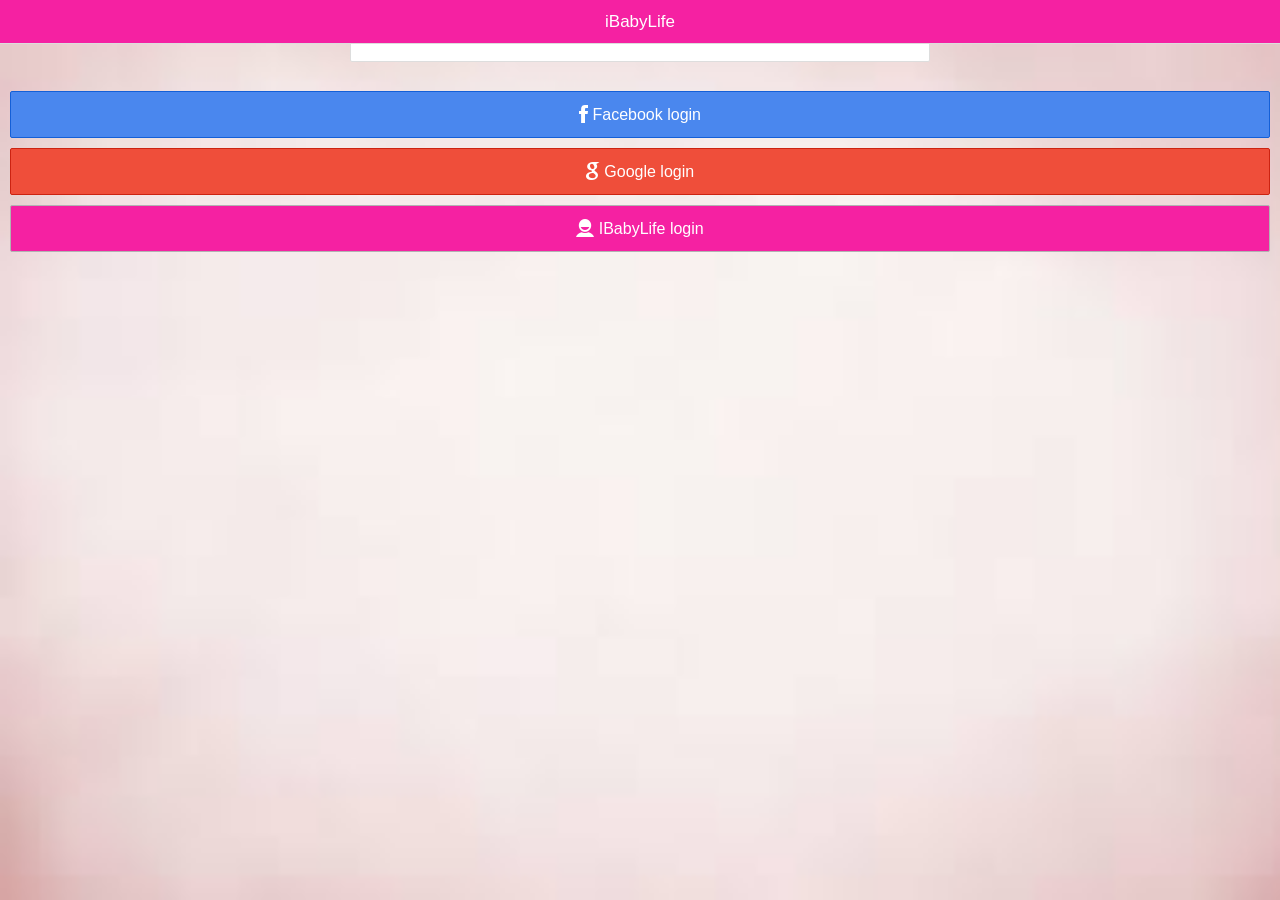
==== commit 664fe6d0: "ga login" ====
--- a/index.html
+++ b/index.html
@@ -9,10 +9,8 @@
 		<link href="css/style.css" rel="stylesheet">
 
 		<script>
-			var gaPlugin;
-			gaPlugin = window.plugins.gaPlugin;
-   			gaPlugin.init(successHandler, errorHandler, "UA-60026567-1", 10);
-		
+			
+
 			function checkConnection() {
 				var networkState = navigator.network.connection.type;
 
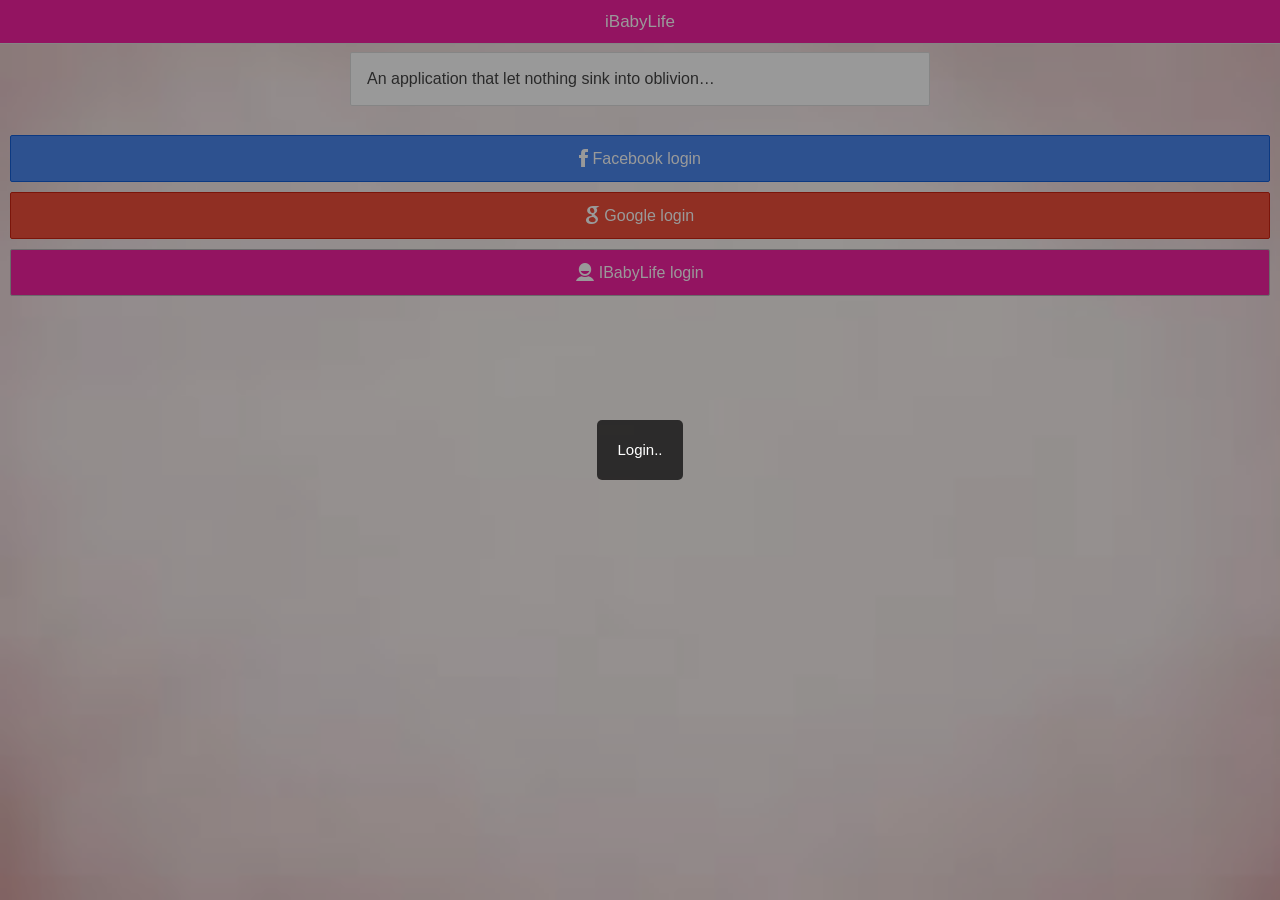
==== commit 5f7bf29e: "ga login" ====
--- a/index.html
+++ b/index.html
@@ -9,7 +9,24 @@
 		<link href="css/style.css" rel="stylesheet">
 
 		<script>
-			
+			alert('indul a script')
+		
+			var gaPlugin;
+			alert('van változó')
+			gaPlugin = window.plugins.gaPlugin;
+			alert('változóba benne van a plugin')
+			gaPlugin.init(successHandler, errorHandler, "UA-60026567-1", 10);
+			alert('lefut a ga init')
+
+			function successHandler(result) {
+				//alert('nativePluginResultHandler - '+result);
+				alert('nativePluginResultHandler: ' + result);
+			}
+
+			function errorHandler(error) {
+				//alert('nativePluginErrorHandler - '+error);
+				alert('nativePluginErrorHandler: ' + error);
+			}
 
 			function checkConnection() {
 				var networkState = navigator.network.connection.type;
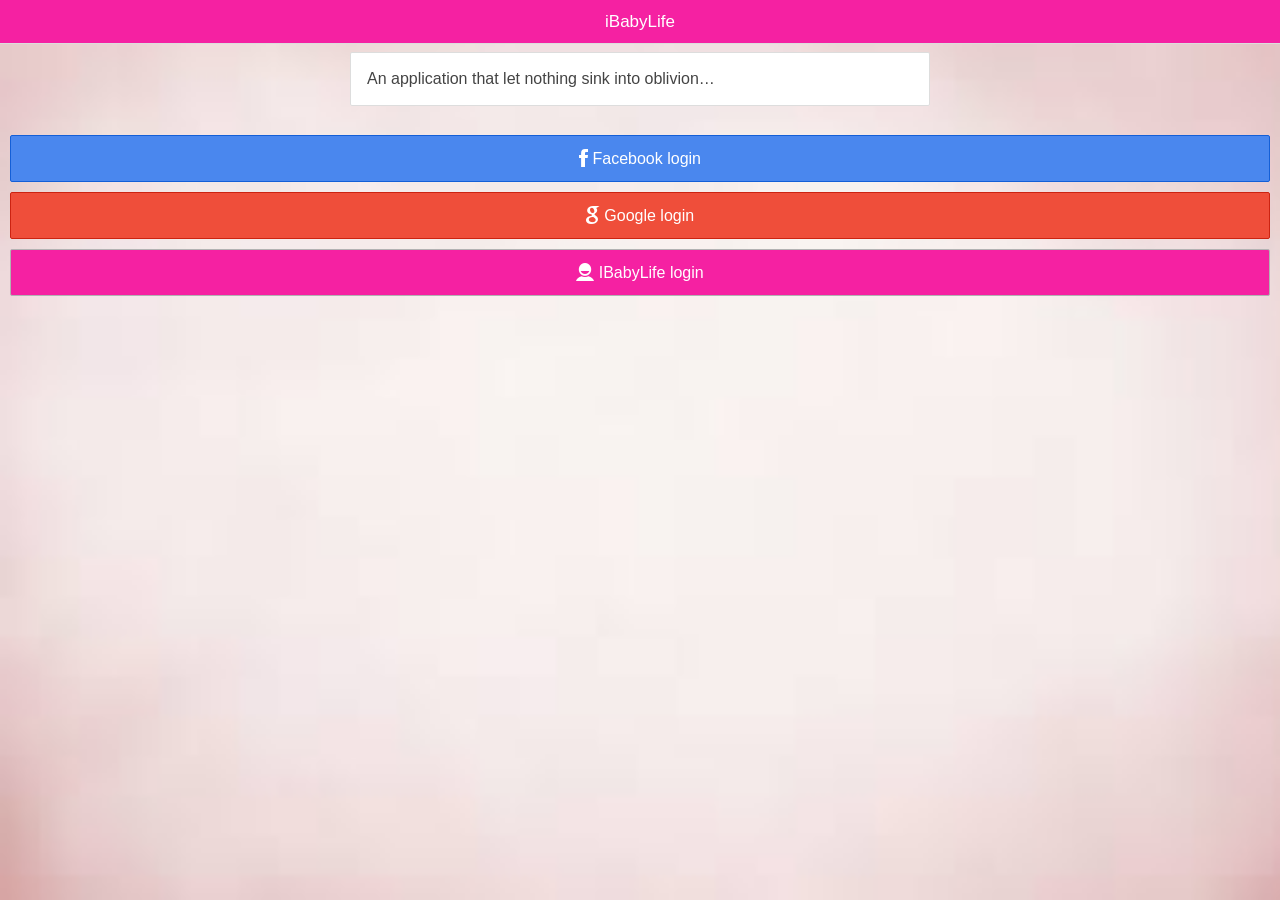
==== commit fb9bfa23: "ga login" ====
--- a/index.html
+++ b/index.html
@@ -9,24 +9,7 @@
 		<link href="css/style.css" rel="stylesheet">
 
 		<script>
-			alert('indul a script')
-		
-			var gaPlugin;
-			alert('van változó')
-			gaPlugin = window.plugins.gaPlugin;
-			alert('változóba benne van a plugin')
-			gaPlugin.init(successHandler, errorHandler, "UA-60026567-1", 10);
-			alert('lefut a ga init')
-
-			function successHandler(result) {
-				//alert('nativePluginResultHandler - '+result);
-				alert('nativePluginResultHandler: ' + result);
-			}
-
-			function errorHandler(error) {
-				//alert('nativePluginErrorHandler - '+error);
-				alert('nativePluginErrorHandler: ' + error);
-			}
+			
 
 			function checkConnection() {
 				var networkState = navigator.network.connection.type;
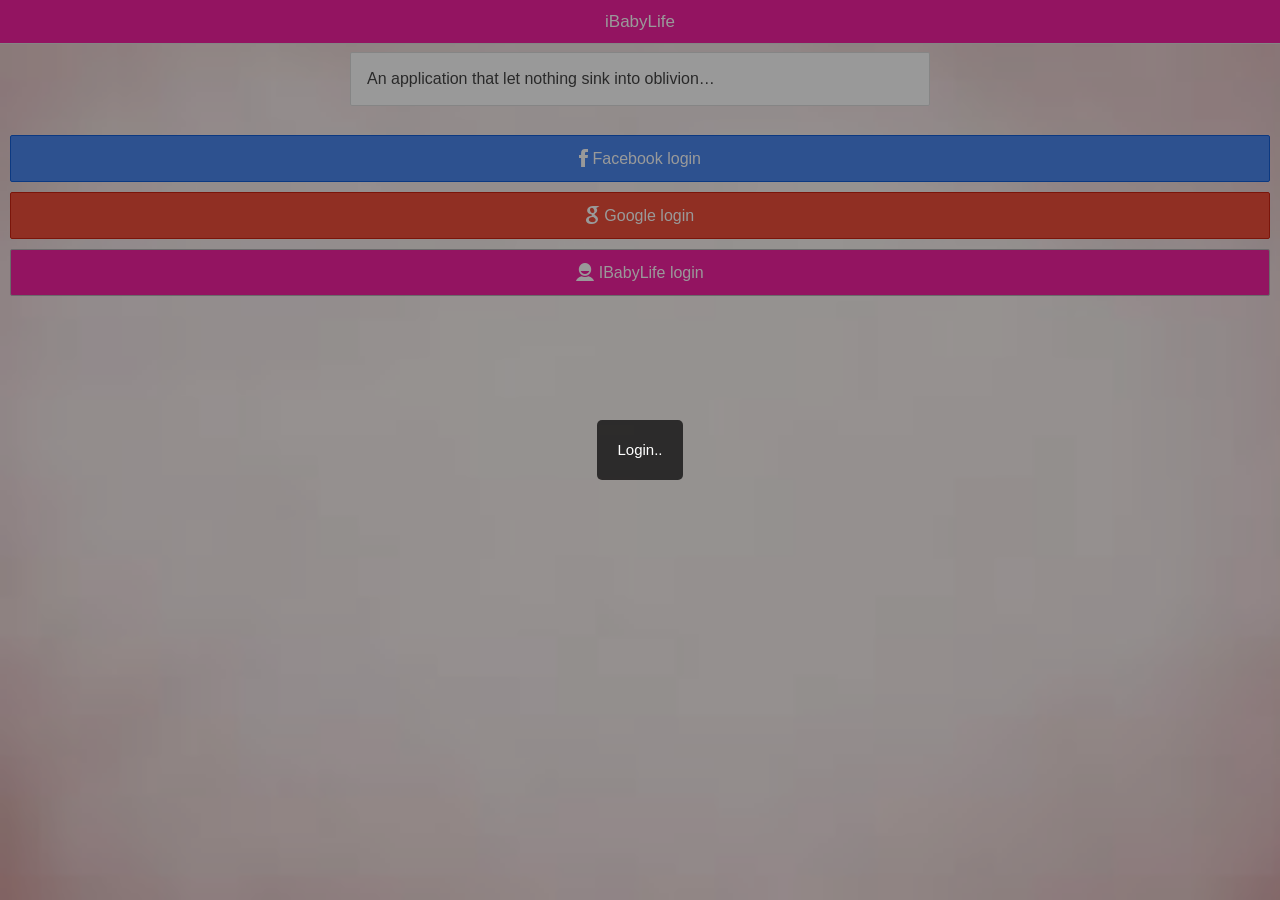
==== commit 54b74429: "ga login" ====
--- a/index.html
+++ b/index.html
@@ -9,7 +9,25 @@
 		<link href="css/style.css" rel="stylesheet">
 
 		<script>
-			
+			function onDeviceReady() {
+
+				alert('indul a script')
+				var gaPlugin;
+				alert('van változó')
+				gaPlugin = window.plugins.gaPlugin;
+				alert('változóba benne van a plugin')
+				gaPlugin.init(successHandler, errorHandler, "UA-60026567-1", 10);
+				alert('lefut a ga init')
+
+				function successHandler(result) {
+					alert('nativePluginResultHandler - ' + result);
+				}
+
+				function errorHandler(error) {
+					alert('nativePluginErrorHandler - ' + error);
+				}
+
+			}
 
 			function checkConnection() {
 				var networkState = navigator.network.connection.type;
